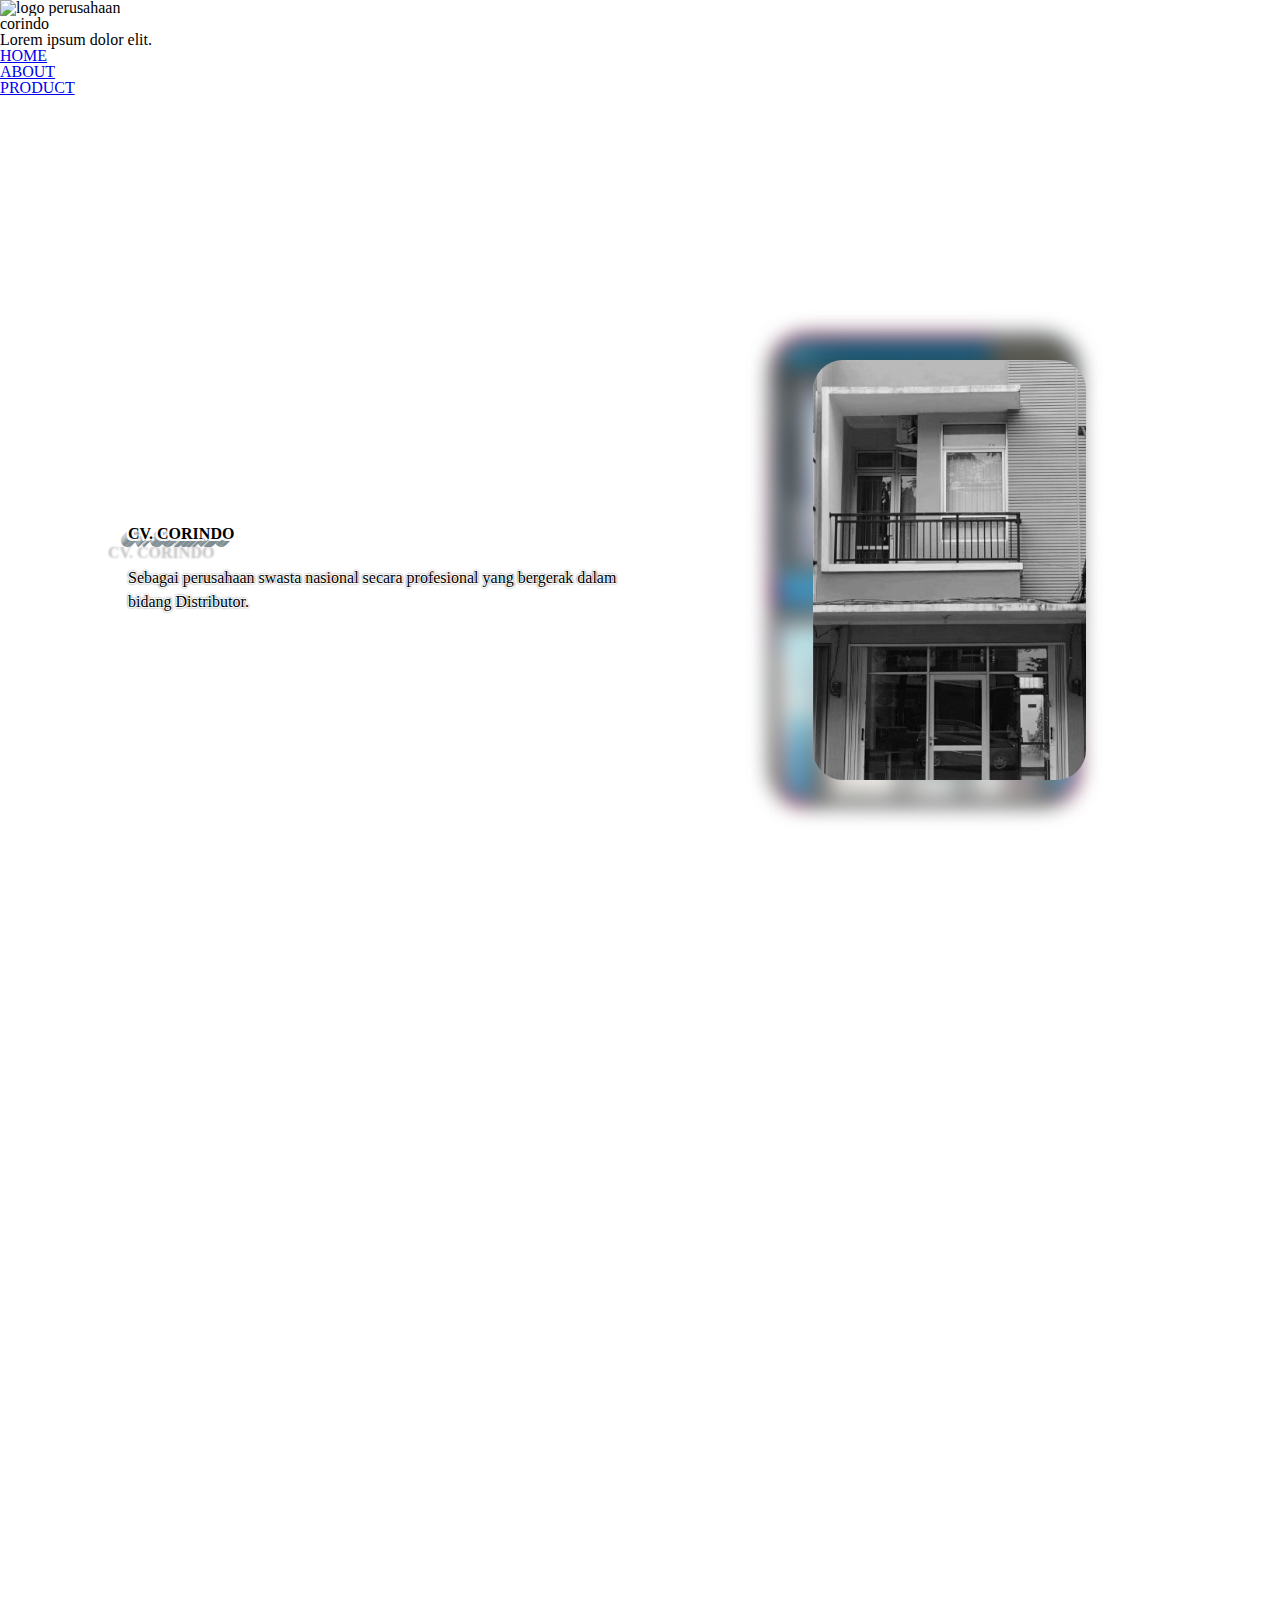
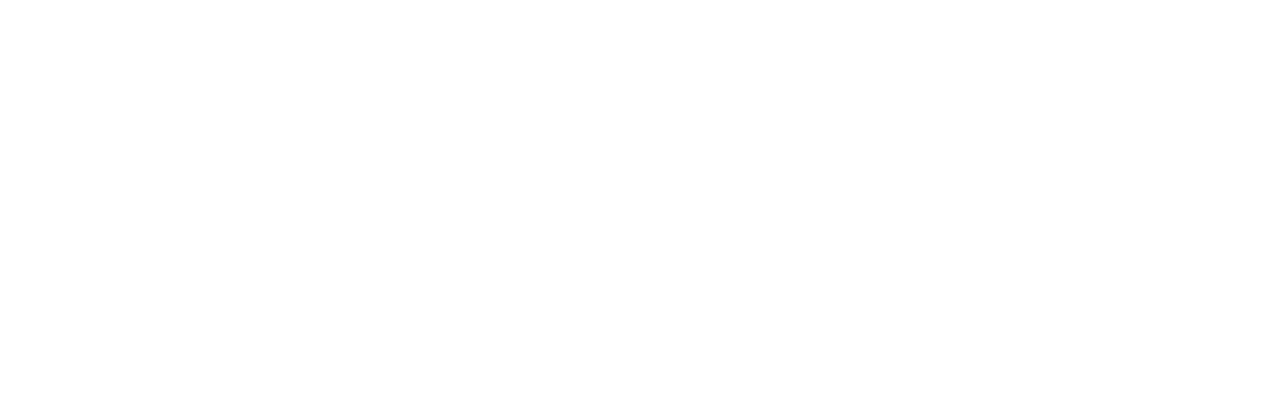
==== index.html @ c747789e "Menambahkan slideshow didalam header" ====
<!DOCTYPE html>
<html lang="en">

<head>
	<meta charset="UTF-8" />
	<meta name="viewport" content="width=device-width, initial-scale=1.0" />
	<title>Home</title>
	<link rel="stylesheet" href="css/reset.css" />
	<link rel="stylesheet" href="css/font.css" />
	<link rel="stylesheet" href="css/color.css" />
	<link rel="stylesheet" href="css/navigasi.css" />
	<link rel="stylesheet" href="css/style.css" />
</head>

<body>
	<nav>
		<div class="container">
			<div class="logo">
				<img src="img/logo/corindo1.png" alt="logo perusahaan" />
				<div class="namaLogo">
					<h6>corindo</h6>
					<p>Lorem ipsum dolor elit.</p>
				</div>
			</div>
			<div class="link">
				<p><a href="/">HOME</a></p>
				<p><a href="/">ABOUT</a></p>
				<p><a href="/">PRODUCT</a></p>
			</div>
		</div>
	</nav>

	<header>
		<div class="container">
			<div class="headTeks">
				<h1>CV. CORINDO</h1>
				<p>
					Sebagai perusahaan swasta nasional secara profesional yang bergerak
					dalam bidang Distributor.
				</p>
			</div>
			<div class="showImage">
				<img src="img/ruko-abu.jpg" alt="tempat kami" id="satu" class="posisiHide" />
				<img src="img/ruko-invert.jpg" alt="tempat kami" id="dua" class="posisiShow" />
				<img src="img/ruko-merah.jpg" alt="tempat kami" id="tiga" class="posisiAppear" />
			</div>
		</div>
	</header>

	<!-- <h1>CORINDO</h1> -->

	<script src="js/jquery-3.7.1.min.js"></script>
	<script src="js/animasi.js"></script>
	<script src="js/scrollbar.js"></script>
</body>

</html>
---- css/style.css ----
html{
    /* scrollbar-color: #2f2f2f #f6f6f6; */
}

body {
    height: 2000px;
    color: var(--cb);
}


/* AWAL HEADER */
nav {
    /* display: none; */
}
header {
    display: flex;
    justify-content: center;
    align-items: center;
    height: 100vh;
    background-image: url(../img/ebatu.svg);
    background-size: cover;
    background-position: center;
    /* background-attachment: fixed; */
}
header .container {
    display: flex;
    justify-content: space-between;
    align-items: center;
    width: 80vw;
    height: 100vh;
    padding-right: 4rem;
    margin-top: 3rem; 
    /* outline: auto; */
}
header .container .headTeks {
    width: 40vw;
}
header .container .headTeks h1 {
    /* font-size: 64px; */
    font-weight: 900;
    margin-bottom: 1.5rem;
    text-shadow:-1px -1px 0 #ffffff,  /*outline*/
                1px -1px 0 #ffffff,
                -1px 1px 0 #ffffff,
                1px 1px 0 #ffffff, 
                -2px -2px 0 #ffffff,  
                2px -2px 0 #ffffff,
                -2px 2px 0 #ffffff,
                2px 2px 0 #ffffff, 
                0px 1px #808d93,        /*efek 3d*/
                -1px 0px #cdd2d5,
                -1px 2px #808d93,
                -2px 1px #cdd2d5,
                -2px 3px #808d93,
                -3px 2px #cdd2d5,
                -3px 4px #808d93,
                -4px 3px #cdd2d5,
                -4px 5px #808d93,
                -5px 4px #cdd2d5,
                -5px 6px #808d93,
                -6px 5px #cdd2d5,
                -6px 7px #808d93,
                -7px 6px #cdd2d5,
                -7px 8px #808d93,
                -8px 7px #cdd2d5,
                -20px 19px 2px rgba(0, 0, 0, 0.243);
}
header .container .headTeks p {
    font-size: 16px;
    font-weight: 500;
    line-height: 1.5rem;
    text-shadow:-.7px -.7px 0 #ffffff,  
                .7px -.7px 0 #ffffff,
                -.7px .7px 0 #ffffff,
                .7px .7px 0 #ffffff,          /*outline putih*/
                -1px -1px 2px #0000005e,  
                1px -1px 2px #0000005e,
                -1px 1px 2px #0000005e,
                1px 1px 2px #0000005e;
}
header .container .showImage {
    position: relative;
    display: flex;
    align-items: center;
    max-height: 420px;
    min-width: 300px;
    /* justify-content: center; */
    /* overflow: hidden; */
    /* border: 3px solid orange; */
    /* height: 420px; */
}
header .container .showImage img {
    height: 420px;
}
header .container .showImage img#satu {
}
header .container .showImage img#dua {
}
header .container .showImage img#satu {
}

header .container .showImage img.posisiAppear {
    position: absolute;
    z-index: 0;
    scale: 1.11111;
    border-radius: 30px;
    filter: blur(10px);
}
header .container .showImage img.posisiShow {
    position: absolute;
    z-index: 1;
    scale: 1.11111;
    border-radius: 30px;
    filter: blur(10px);
}
header .container .showImage img.posisiHide {
    position: absolute;
    z-index: 2;
    border-radius: 30px;
    transform: translateX(25px);
}

header .container .showImage img.appear {
    animation: slideAppearImage 3s forwards;
    animation-timing-function: cubic-bezier(0.53,0.57,0.25,0.89);
}
header .container .showImage img.show {
    animation: slideShowImage 3s forwards;
    animation-timing-function: cubic-bezier(0.53,0.57,0.25,0.89);
}
header .container .showImage img.hide {
    animation: slideHideImage 3s forwards;
    animation-timing-function: cubic-bezier(0.53,0.57,0.25,0.89);
}
/* AKHIR HEADER */


/*KUMPULAN ANIMASI*/

@keyframes slideHideImage {
    0% {
        transform: translateX(25px);
        /* filter: blur(0); */
        opacity: 1;
    }
    50% {
        opacity: 0;
    }
    70% {
        opacity: 0;
    }
    100% {
        opacity: 0;
        scale: 1.11111;
        transform: translateX(50px);
        filter: blur(2px);
    }
}
@keyframes slideShowImage {
    0% {
        scale: 1.11111;
        filter: blur(10px);
        transform: translateX(0);
    }
    50% {
        filter: blur(.5px);
    }
    100% {
        scale: 1;
        filter: blur(0);
        transform: translateX(25px);
    }
}
@keyframes slideAppearImage {
    0% {
        opacity: 0;
    }
    100% {
        opacity: 1;
        scale: 1.11111;
        filter: blur(10px);
    }
}


/*AKHIR KUMPULAN ANIMASI*/



/* h1 {
    font-weight: 900;
    color: var(--cb);
    text-shadow:
    0 1px #808d93,
    -1px 0 #cdd2d5,
    -1px 2px #808d93,
    -2px 1px #cdd2d5,
    -2px 3px #808d93,
    -3px 2px #cdd2d5,
    -3px 4px #808d93,
    -4px 3px #cdd2d5,
    -4px 5px #808d93,
    -5px 4px #cdd2d5,
    -5px 6px #808d93,
    -6px 5px #cdd2d5,
    -6px 7px #808d93,
    -7px 6px #cdd2d5,
    -7px 8px #808d93,
    -8px 7px #cdd2d5,
    -20px 19px 2px rgba(0, 0, 0, 0.243);
} */
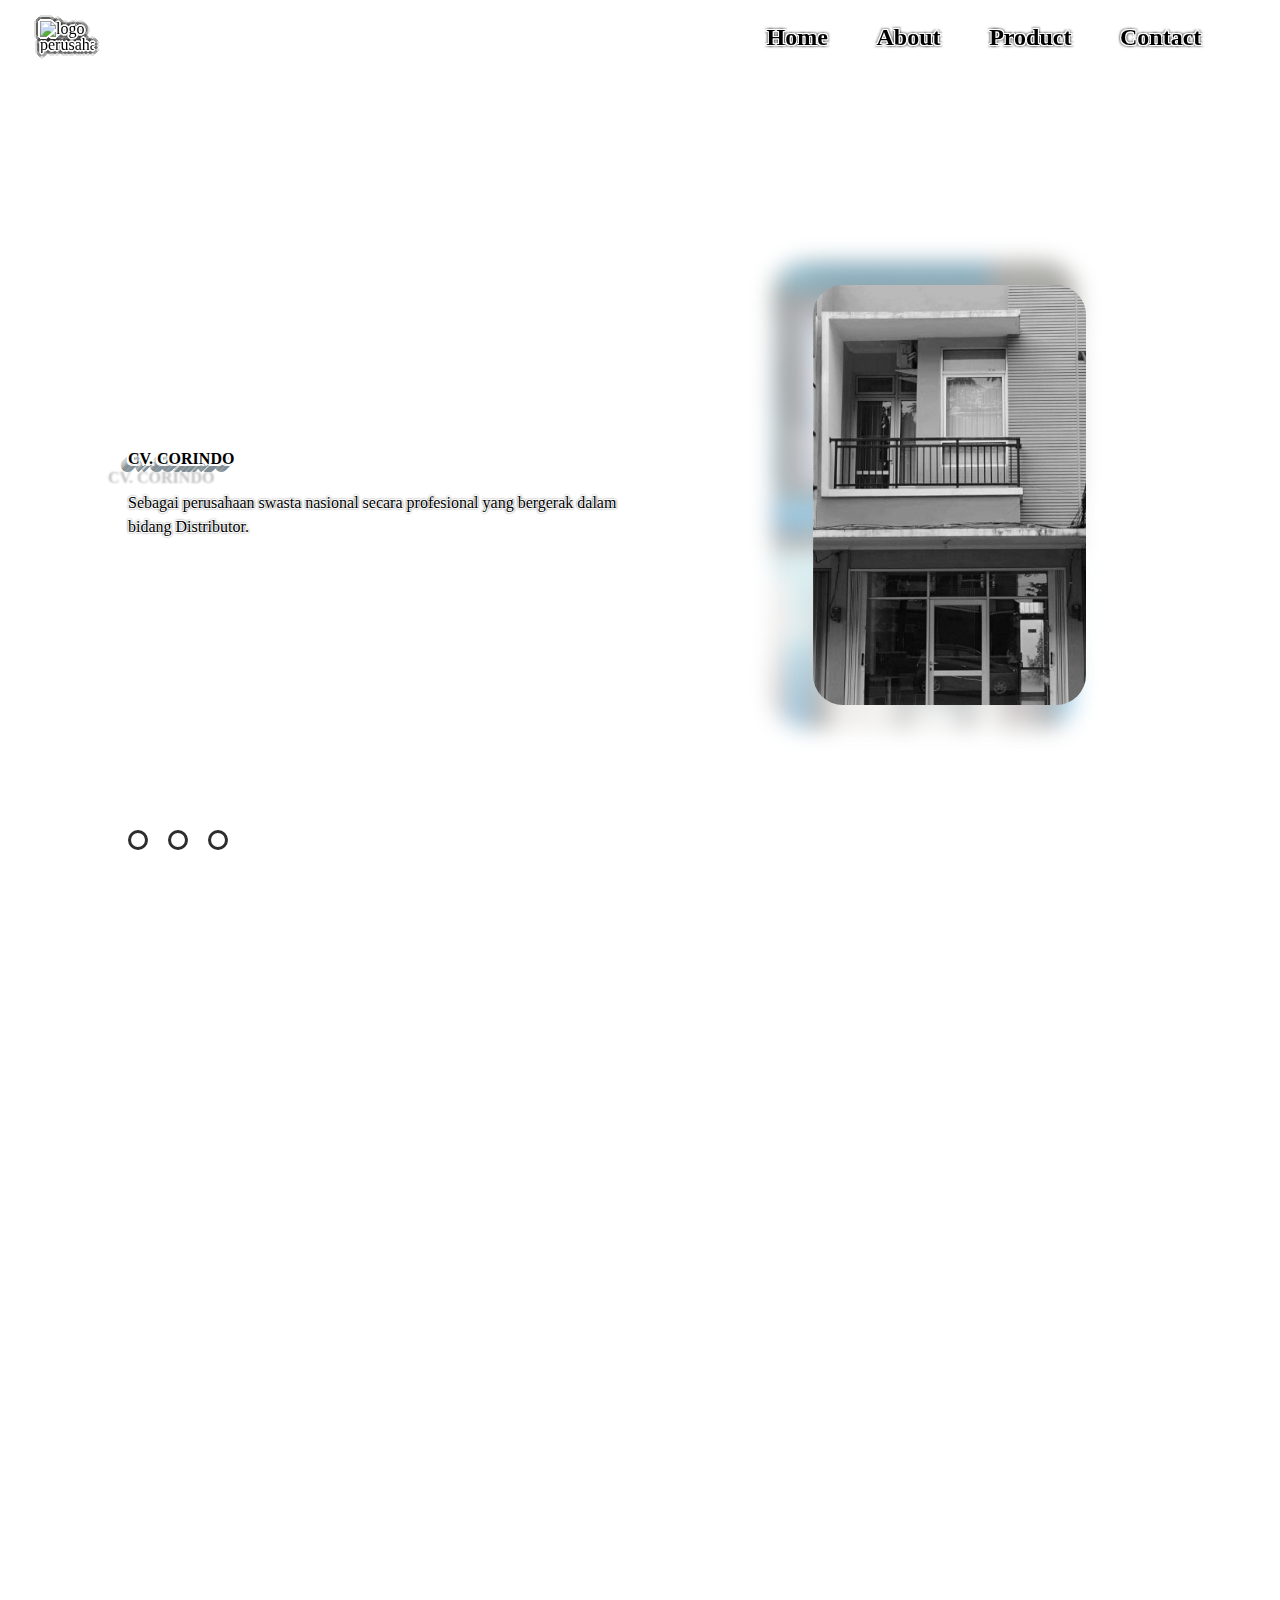
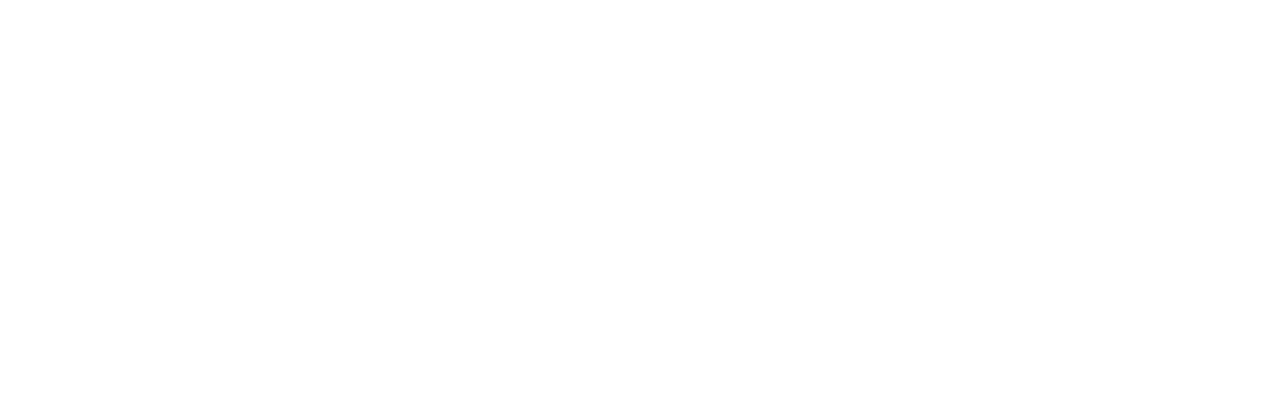
==== commit 590ec259: "Memperbaiki slideshow dan menambahkan indicator, merubah style navigasi saat scroll, Membuat masking" ====
--- a/index.html
+++ b/index.html
@@ -9,6 +9,7 @@
 	<link rel="stylesheet" href="css/font.css" />
 	<link rel="stylesheet" href="css/color.css" />
 	<link rel="stylesheet" href="css/navigasi.css" />
+	<link rel="stylesheet" href="css/animasi.css" />
 	<link rel="stylesheet" href="css/style.css" />
 </head>
 
@@ -16,18 +17,20 @@
 	<nav>
 		<div class="container">
 			<div class="logo">
-				<img src="img/logo/corindo1.png" alt="logo perusahaan" />
+				<img src="img/logo/corindo1.png" alt="logo perusahaan" draggable="false" />
 				<div class="namaLogo">
 					<h6>corindo</h6>
 					<p>Lorem ipsum dolor elit.</p>
 				</div>
 			</div>
 			<div class="link">
-				<p><a href="/">HOME</a></p>
-				<p><a href="/">ABOUT</a></p>
-				<p><a href="/">PRODUCT</a></p>
+				<p><a href="/">Home</a></p>
+				<p><a href="/">About</a></p>
+				<p><a href="/">Product</a></p>
+				<p><a href="/">Contact</a></p>
 			</div>
 		</div>
+		<div class="navBackground"></div>
 	</nav>
 
 	<header>
@@ -44,10 +47,26 @@
 				<img src="img/ruko-invert.jpg" alt="tempat kami" id="dua" class="posisiShow" />
 				<img src="img/ruko-merah.jpg" alt="tempat kami" id="tiga" class="posisiAppear" />
 			</div>
+			<div class="showIndicator">
+				<div class="indic indicatorSatu">
+					<div class="tindic"></div>
+				</div>
+				<div class="indic indicatorDua">
+					<div class="tindic"></div>
+				</div>
+				<div class="indic indicatorTiga">
+					<div class="tindic"></div>
+				</div>
+			</div>
 		</div>
 	</header>
 
-	<!-- <h1>CORINDO</h1> -->
+
+	<section class="content">
+		<div class="mask">
+		</div>
+		<article class="about"></article>
+	</section>
 
 	<script src="js/jquery-3.7.1.min.js"></script>
 	<script src="js/animasi.js"></script>
--- a/css/navigasi.css
+++ b/css/navigasi.css
@@ -0,0 +1,181 @@
+/* AWAL NAVIGASI */
+
+/* navigasi saat posisi awal */
+nav {
+    position: fixed;
+    z-index: 999;
+    width: 100%;
+    padding: 20px 40px 20px 40px;
+    transition-timing-function: cubic-bezier(0.95, 0.05, 0.795, 0.035);
+    transition: .2s;
+    user-select: none;
+}
+nav .container {
+    display: flex;
+    justify-content: space-between;
+    align-items: center;
+}
+nav .container .logo {
+    display: flex;
+    align-items: center;
+}
+nav .container .logo img {
+    width: 54px;
+    filter: drop-shadow(-1px -1px 0px #ffffff)  
+            drop-shadow( 1px -1px 0px #ffffff)
+            drop-shadow(-1px 1px 0px #ffffff)
+            drop-shadow( 1px 1px 0px #ffffff)       /*Membuat outline putih di logo*/
+            drop-shadow(-2px -2px 0px #0000005e)  
+            drop-shadow( 2px -2px 0px #0000005e)
+            drop-shadow(-2px 2px 0px #0000005e)
+            drop-shadow( 2px 2px 0px #0000005e);
+    transition: .2s ease-in-out;
+}
+nav .container .logo img:hover {
+    filter: drop-shadow( -0px -1px 0px #ddeaf0)
+            drop-shadow( -1px -0px 0px #c0c8cd)
+            drop-shadow( -1px -2px 0px #b1babe)    /*Efek 3d saat di hover*/
+            drop-shadow( -2px -1px 0px #979fa4)
+            drop-shadow( -2px -3px 0px #808d93)
+            drop-shadow( -3px -2px 0px #666a6c);
+    translate: 5px 5px;
+}
+nav .container .logo .namaLogo {
+    display: none;
+}
+nav .container .link {
+    display: flex;
+    justify-content: space-evenly;
+    width: 40vw;
+}
+nav .container .link p {
+    padding: 5px 10px;
+    border-radius: 5px;
+    transition: .3s ease-in-out;
+}
+nav .container .link p:hover {
+    position: relative;
+    transform: translateX(-8px) translateY(-5px);
+}
+nav .container .link a {
+    text-decoration: none;
+    color: var(--cb);
+    font-weight: 900;
+    font-size: 1.5em;
+    text-shadow:-1px -1px 0 #ffffff,  
+                1px -1px 0 #ffffff,
+                -1px 1px 0 #ffffff,
+                1px 1px 0 #ffffff,          /*outline putih di teks link nav*/
+                -2px -2px 2px #0000005e,  
+                2px -2px 2px #0000005e,
+                -2px 2px 2px #0000005e,
+                2px 2px 2px #0000005e;
+    transition: .4s;
+}
+nav .container .link a:hover {
+    font-size: 1.55em;
+    text-shadow: 0 1px #808d93,
+                1px 0 #cdd2d5,
+                1px 2px #808d93,       /*efek 3d saat di hover*/
+                2px 1px #cdd2d5,
+                2px 3px #808d93,
+                3px 2px #cdd2d5,
+                3px 4px #808d93,
+                4px 3px #cdd2d5,
+                4px 5px #808d93,
+                5px 4px #cdd2d5,
+                5px 6px #808d93,
+                6px 5px #cdd2d5,
+                6px 7px #808d93,
+                7px 6px #cdd2d5,
+                7px 8px #808d93,
+                8px 7px #cdd2d5;
+                /* -10px -10px 2px rgba(0, 0, 0, 0.123); */
+}
+
+
+
+
+
+/* navigasi saat scroll kebawah */
+.navScroll {
+}
+
+nav::before {
+    content: '';
+    position: absolute;
+    left: 0;
+    right: 0;
+    top: 0;
+    z-index: -1;
+    height: 0%;
+    background-color: var(--aa);
+    transition: 1s cubic-bezier(0.23, 1, 0.320, 1);
+}
+nav.navScroll::before {
+    height: 100%;
+    box-shadow: 0px 0px 20px rgba(28, 28, 46, 0.3);
+}
+
+nav.navScroll .container .logo img {
+    width: 38px;
+    filter: drop-shadow(-1px -1px 0px #ffffff)  
+            drop-shadow( 1px -1px 0px #ffffff)
+            drop-shadow(-1px 1px 0px #ffffff)
+            drop-shadow( 1px 1px 0px #ffffff)       /*Membuat outline putih di logo*/
+            drop-shadow(-1px -1px 0px #0000005e)  
+            drop-shadow( 1px -1px 0px #0000005e)
+            drop-shadow(-1px 1px 0px #0000005e)
+            drop-shadow( 1px 1px 0px #0000005e);
+            transition: .2s ease-in-out;
+}
+
+nav.navScroll .container .logo img:hover {
+    filter: drop-shadow( -0px -1px 0px #ddeaf0)
+            drop-shadow( -1px -0px 0px #c0c8cd)
+            drop-shadow( -1px -2px 0px #b1babe)    /*Efek 3d saat di hover*/
+            drop-shadow( -2px -1px 0px #979fa4);
+    translate: 5px 5px;
+}
+
+nav.navScroll .container .link p {
+    padding: 5px 10px;
+    border-radius: 5px;
+    transition: .3s ease-in-out;
+}
+nav.navScroll .container .link p:hover {
+    position: relative;
+    transform: none;
+}
+nav.navScroll .container .link a {
+    text-decoration: none;
+    color: rgb(28, 28, 46);
+    font-weight: 900;
+    font-size: 1.3em;
+    letter-spacing: .1em;
+    text-shadow:-1px -1px 0 #fff,  
+    1px -1px 0 #fff,
+    -1px 1px 0 #fff,
+    1px 1px 0 #fff,
+    -2px -2px 0px #0000005e,  
+    2px -2px 0px #0000005e,
+    -2px 2px 0px #0000005e,
+    2px 2px 0px #0000005e;
+    
+    transition: .1s;
+}
+nav.navScroll .container .link a:hover {
+    color: rgb(225, 225, 238);
+    text-shadow:-1px -1px 0 #000,  
+                1px -1px 0 #000,
+                -1px 1px 0 #000,
+                1px 1px 0 #000,
+                -2px -2px 0px #ffffff5e,  
+                2px -2px 0px #ffffff5e,
+                -2px 2px 0px #ffffff5e,
+                2px 2px 0px #ffffff5e;
+}
+
+
+
+/* AKHIR NAVIGASI */--- a/css/animasi.css
+++ b/css/animasi.css
@@ -0,0 +1,48 @@
+/*KUMPULAN ANIMASI*/
+@keyframes slideHideImage {
+    0% {
+        transform: translateX(25px);
+        /* filter: blur(0); */
+        opacity: 1;
+    }
+    50% {
+        opacity: 0;
+    }
+    70% {
+        opacity: 0;
+    }
+    100% {
+        opacity: 0;
+        scale: 1.11111;
+        transform: translateX(50px);
+        filter: blur(2px);
+    }
+}
+@keyframes slideShowImage {
+    0% {
+        scale: 1.11111;
+        filter: blur(10px);
+        opacity: .5;
+        transform: translateX(0);
+    }
+    50% {
+        filter: blur(.5px);
+    }
+    100% {
+        scale: 1;
+        filter: blur(0);
+        opacity: 1;
+        transform: translateX(25px);
+    }
+}
+@keyframes slideAppearImage {
+    0% {
+        opacity: 0;
+    }
+    100% {
+        opacity: .5;
+        scale: 1.11111;
+        filter: blur(10px);
+    }
+}
+/*AKHIR KUMPULAN ANIMASI*/--- a/css/style.css
+++ b/css/style.css
@@ -1,26 +1,20 @@
-html{
-    /* scrollbar-color: #2f2f2f #f6f6f6; */
-}
-
 body {
     height: 2000px;
     color: var(--cb);
+    background-image: url(../img/ebatu.svg);
+    background-size: cover;
+    background-position: center;
+    background-attachment: fixed;
 }
 
 
 /* AWAL HEADER */
-nav {
-    /* display: none; */
-}
 header {
     display: flex;
     justify-content: center;
     align-items: center;
-    height: 100vh;
-    background-image: url(../img/ebatu.svg);
-    background-size: cover;
-    background-position: center;
-    /* background-attachment: fixed; */
+    height: 110vh;
+    user-select: none;
 }
 header .container {
     display: flex;
@@ -29,8 +23,7 @@
     width: 80vw;
     height: 100vh;
     padding-right: 4rem;
-    margin-top: 3rem; 
-    /* outline: auto; */
+    /* margin-top: -3rem; */
 }
 header .container .headTeks {
     width: 40vw;
@@ -84,13 +77,10 @@
     align-items: center;
     max-height: 420px;
     min-width: 300px;
-    /* justify-content: center; */
-    /* overflow: hidden; */
-    /* border: 3px solid orange; */
-    /* height: 420px; */
 }
 header .container .showImage img {
     height: 420px;
+    pointer-events: none;
 }
 header .container .showImage img#satu {
 }
@@ -103,6 +93,7 @@
     position: absolute;
     z-index: 0;
     scale: 1.11111;
+    opacity: 0;
     border-radius: 30px;
     filter: blur(10px);
 }
@@ -112,6 +103,7 @@
     scale: 1.11111;
     border-radius: 30px;
     filter: blur(10px);
+    opacity: .5;
 }
 header .container .showImage img.posisiHide {
     position: absolute;
@@ -132,80 +124,61 @@
     animation: slideHideImage 3s forwards;
     animation-timing-function: cubic-bezier(0.53,0.57,0.25,0.89);
 }
+
+
+header .container .showIndicator {
+    display: flex;
+    justify-content: space-between;
+    width: 100px;
+    height: 20px;
+    background-color: #ffffff00;
+    /* border: 2px solid black; */
+    position: absolute;
+    bottom: 50px;
+}
+header .container .showIndicator .indic {
+    width: 20px;
+    height: 100%;
+    border-radius: 50%;
+    background-color: rgba(255, 255, 255, 0);
+    border: 3px solid rgb(45, 45, 45);
+    display: flex;
+    justify-content: center;
+    align-items: center;
+    cursor: pointer;
+}
+header .container .showIndicator .indic .tindic {
+    transition: .7s;
+    border-radius: 50%;
+    background-color: rgb(28, 28, 28);
+    width: 0%;
+    height: 0%;
+}
+header .container .showIndicator .indic .tindic.Active {
+    background-color: rgb(28, 28, 28);
+    width: 85%;
+    height: 85%;
+}
 /* AKHIR HEADER */
 
 
-/*KUMPULAN ANIMASI*/
 
-@keyframes slideHideImage {
-    0% {
-        transform: translateX(25px);
-        /* filter: blur(0); */
-        opacity: 1;
-    }
-    50% {
-        opacity: 0;
-    }
-    70% {
-        opacity: 0;
-    }
-    100% {
-        opacity: 0;
-        scale: 1.11111;
-        transform: translateX(50px);
-        filter: blur(2px);
-    }
+/* SECTION ABOUT */
+
+.content {
+    height: 700px;
 }
-@keyframes slideShowImage {
-    0% {
-        scale: 1.11111;
-        filter: blur(10px);
-        transform: translateX(0);
-    }
-    50% {
-        filter: blur(.5px);
-    }
-    100% {
-        scale: 1;
-        filter: blur(0);
-        transform: translateX(25px);
-    }
+.content .mask {
+    height: 185px;
+    background-color: var(--aa);
+    clip-path: polygon(64% 97%, 100% 0, 100% 100%, 0 100%, 0 0);
+    position: relative;
 }
-@keyframes slideAppearImage {
-    0% {
-        opacity: 0;
-    }
-    100% {
-        opacity: 1;
-        scale: 1.11111;
-        filter: blur(10px);
-    }
+
+.content .about {
+    height: 400px;
+    background-color: var(--aa);
 }
 
 
-/*AKHIR KUMPULAN ANIMASI*/
-
-
-
-/* h1 {
-    font-weight: 900;
-    color: var(--cb);
-    text-shadow:
-    0 1px #808d93,
-    -1px 0 #cdd2d5,
-    -1px 2px #808d93,
-    -2px 1px #cdd2d5,
-    -2px 3px #808d93,
-    -3px 2px #cdd2d5,
-    -3px 4px #808d93,
-    -4px 3px #cdd2d5,
-    -4px 5px #808d93,
-    -5px 4px #cdd2d5,
-    -5px 6px #808d93,
-    -6px 5px #cdd2d5,
-    -6px 7px #808d93,
-    -7px 6px #cdd2d5,
-    -7px 8px #808d93,
-    -8px 7px #cdd2d5,
-    -20px 19px 2px rgba(0, 0, 0, 0.243);
-} */+/* AKHIR SECTION ABOUT */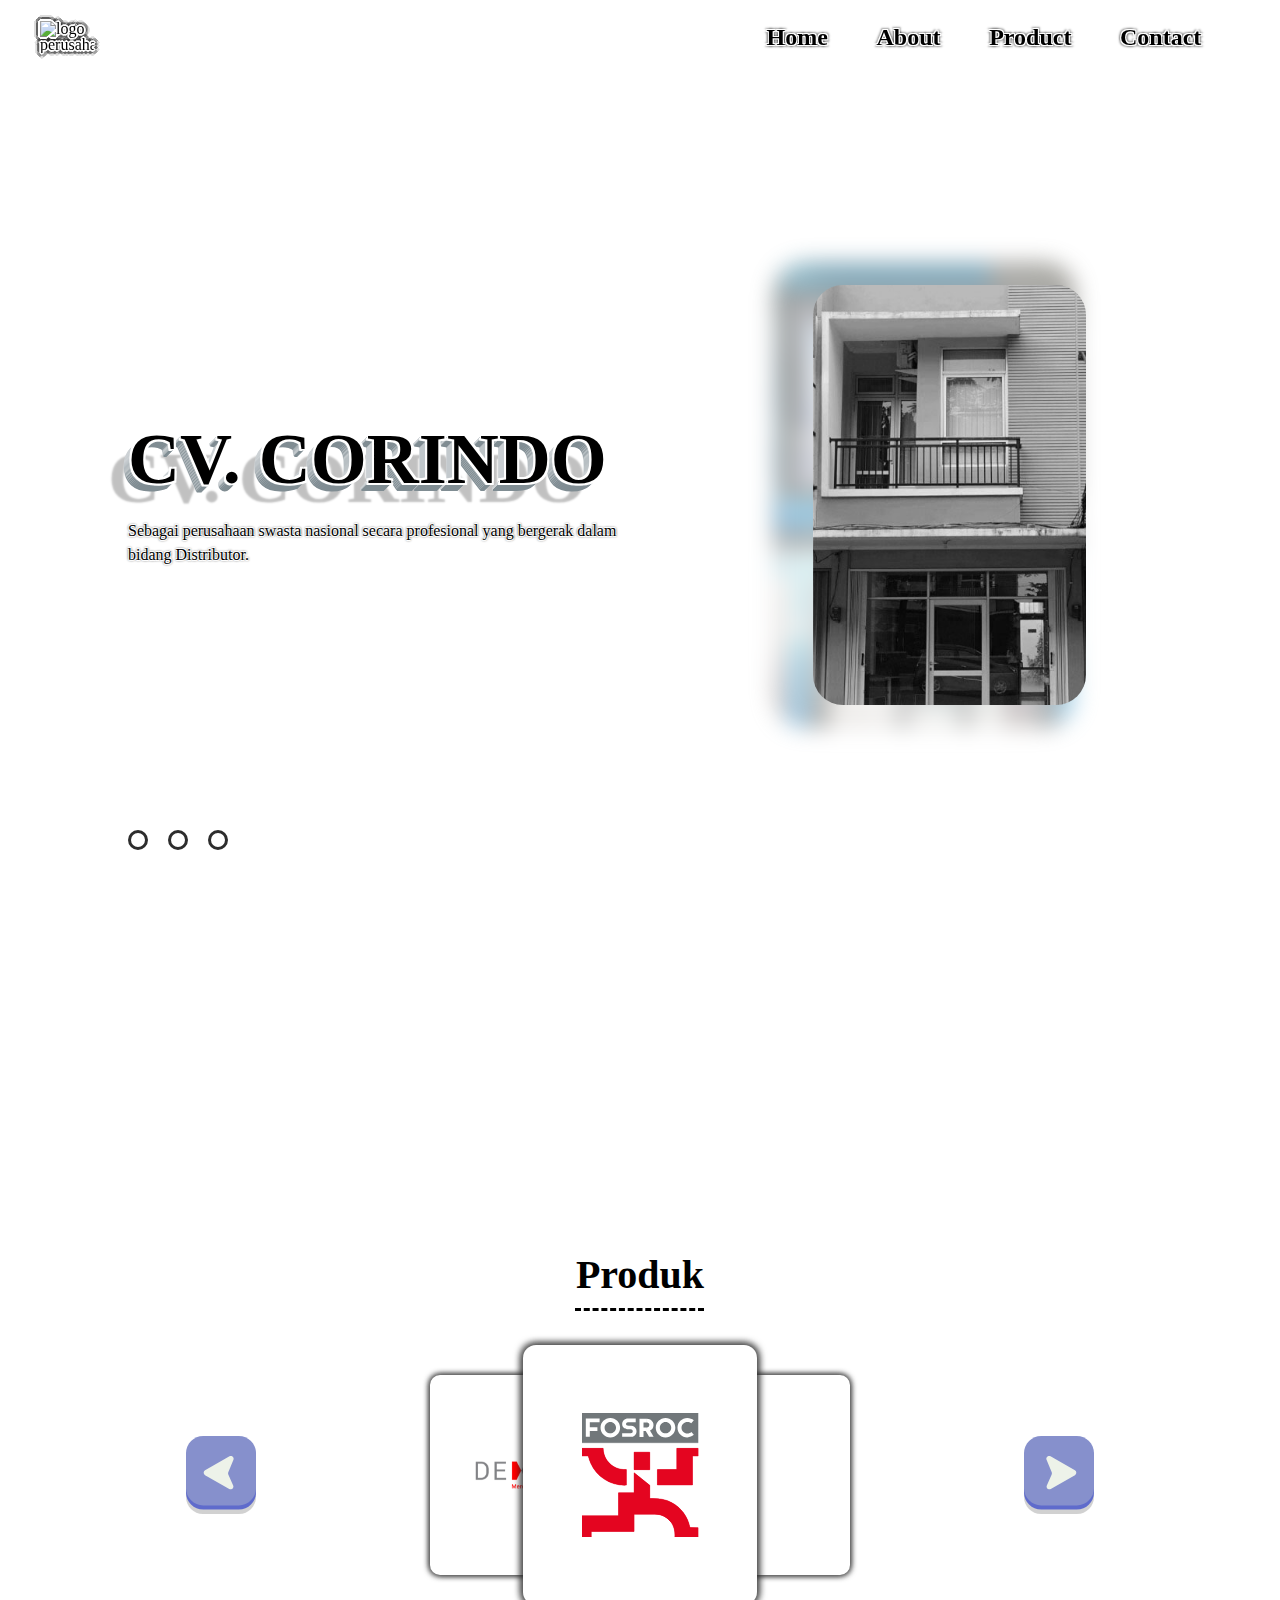
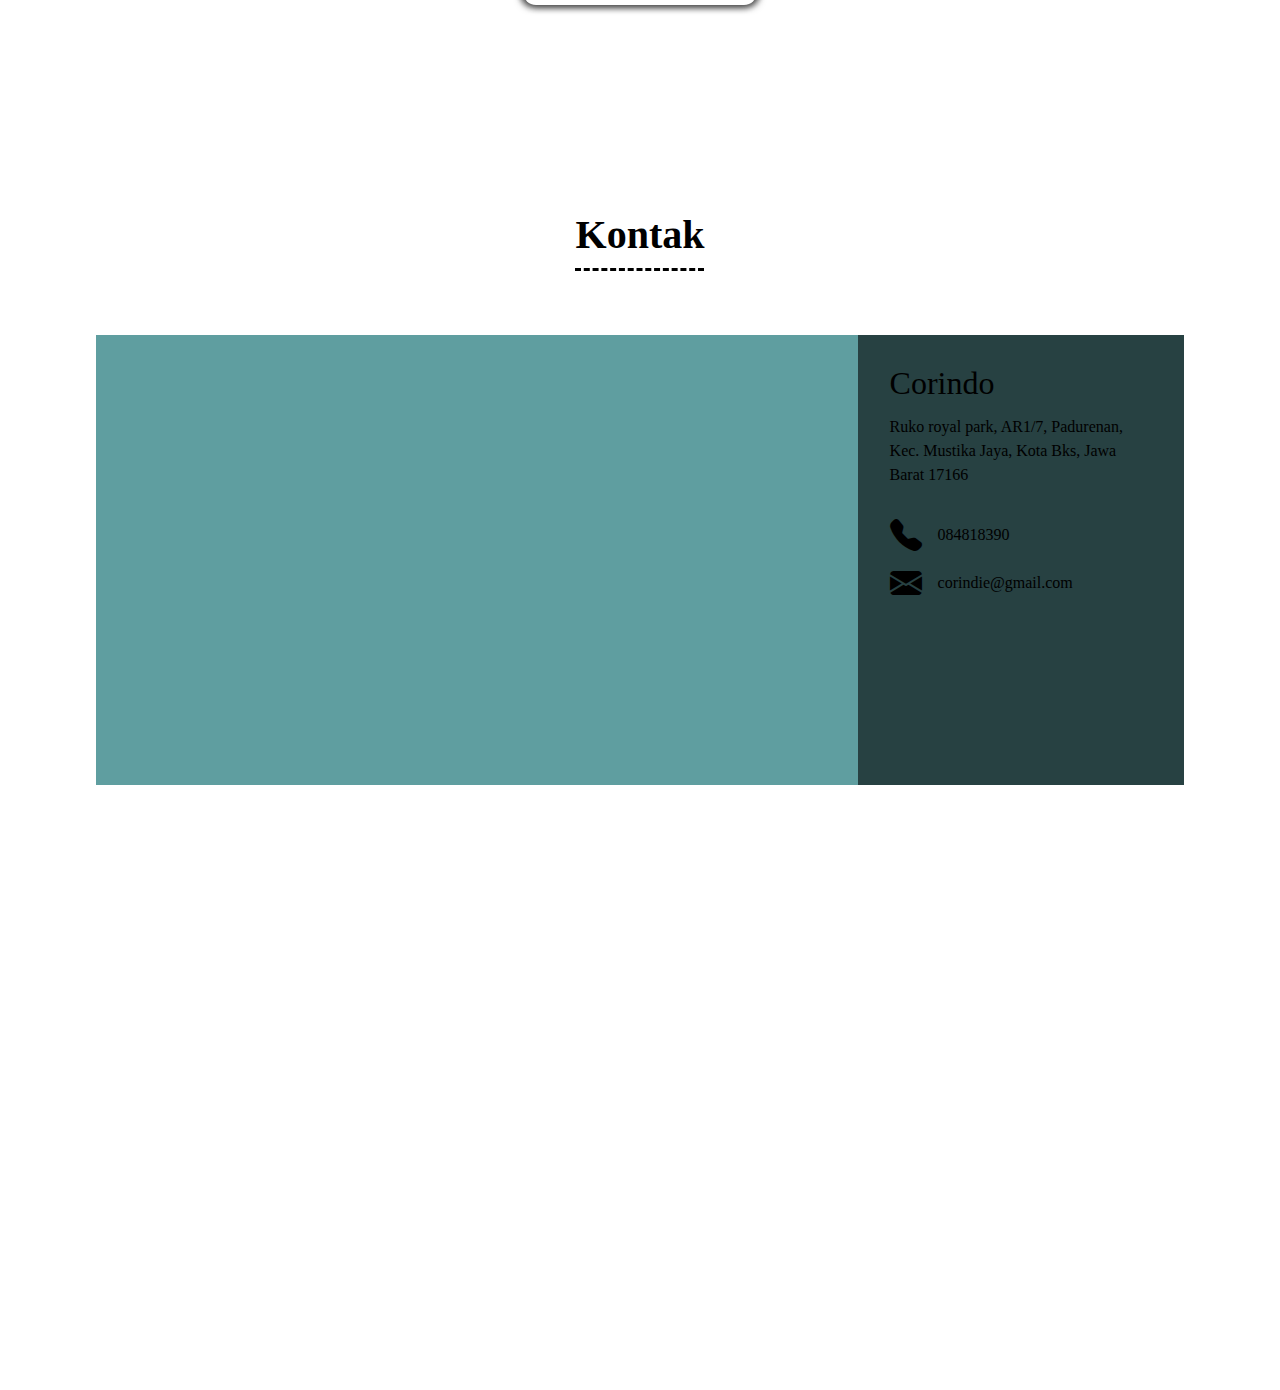
==== commit 1c2d8724: "Menambahkan tampilan slideshow product, manambahkan kontak dan map lokasi" ====
--- a/index.html
+++ b/index.html
@@ -5,6 +5,7 @@
 	<meta charset="UTF-8" />
 	<meta name="viewport" content="width=device-width, initial-scale=1.0" />
 	<title>Home</title>
+	<link rel="stylesheet" href="https://cdn.jsdelivr.net/npm/bootstrap-icons@1.11.3/font/bootstrap-icons.min.css">
 	<link rel="stylesheet" href="css/reset.css" />
 	<link rel="stylesheet" href="css/font.css" />
 	<link rel="stylesheet" href="css/color.css" />
@@ -63,9 +64,55 @@
 
 
 	<section class="content">
-		<div class="mask">
+		<div class="background">
+			<article class="product">
+				<h2>Produk</h2>
+				<div class="container">
+					<div class="back">
+						<img src="img/assets/back.svg" alt="tombol kiri slide show">
+					</div>
+					<div class="slideShowProduct">
+						<div class="productSatu slideProduct">
+							<img src="img/logo/demix.png" alt="logo demix">
+						</div>
+						<div class="productDua slideProduct">
+							<img src="img/logo/fosroc.svg" alt="logo fosroc">
+						</div>
+						<div class="productTiga slideProduct"></div>
+					</div>
+					<div class="next">
+						<img src="img/assets/next.svg" alt="tombol kanan slide show">
+					</div>
+				</div>
+			</article>
+
+			<article class="contact">
+				<h2>Kontak</h2>
+				<div class="container">
+					<div class="map">
+						<iframe
+							src="https://www.google.com/maps/embed?pb=!1m18!1m12!1m3!1d3965.5851378161783!2d107.00761956151835!3d-6.318098009645858!2m3!1f0!2f0!3f0!3m2!1i1024!2i768!4f13.1!3m3!1m2!1s0x2e6993e524b84235%3A0x443ac3ebba0d3e59!2sDistributor%20fosroc%2C%20deltacrete%20dan%20beton%20instan%20decon!5e0!3m2!1sen!2sid!4v1719406287922!5m2!1sen!2sid"
+							width="100%" height="100%" style="border:0;" allowfullscreen="" loading="lazy"
+							referrerpolicy="no-referrer-when-downgrade"></iframe>
+					</div>
+					<div class="details">
+						<h3>Corindo</h3>
+						<p class="address">
+							Ruko royal park, AR1/7, Padurenan, Kec. Mustika Jaya, Kota Bks, Jawa Barat
+							17166
+						</p>
+						<p class="telephone">
+							<i class="bi bi-telephone-fill"></i>
+							<span>084818390</span>
+						</p>
+						<p class="email">
+							<i class="bi bi-envelope-fill"></i>
+							<span>corindie@gmail.com</span>
+						</p>
+					</div>
+				</div>
+			</article>
 		</div>
-		<article class="about"></article>
 	</section>
 
 	<script src="js/jquery-3.7.1.min.js"></script>
--- a/css/font.css
+++ b/css/font.css
@@ -0,0 +1,130 @@
+@font-face {
+    font-family: "popins";
+    src: url(../font/Poppins/Poppins-Thin.ttf);
+    font-weight: 100;
+    font-style: normal;
+}
+@font-face {
+    font-family: "popins";
+    src: url(../font/Poppins/Poppins-ThinItalic.ttf);
+    font-weight: 100;
+    font-style: italic;
+}
+@font-face {
+    font-family: "popins";
+    src: url(../font/Poppins/Poppins-ExtraLight.ttf);
+    font-weight: 200;
+    font-style: normal;
+}
+@font-face {
+    font-family: "popins";
+    src: url(../font/Poppins/Poppins-ExtraLightItalic.ttf);
+    font-weight: 200;
+    font-style: italic;
+}
+@font-face {
+    font-family: "popins";
+    src: url(../font/Poppins/Poppins-Light.ttf);
+    font-weight: 300;
+    font-style: normal;
+}
+@font-face {
+    font-family: "popins";
+    src: url(../font/Poppins/Poppins-LightItalic.ttf);
+    font-weight: 300;
+    font-style: italic;
+}
+@font-face {
+    font-family: "popins";
+    src: url(../font/Poppins/Poppins-Regular.ttf);
+    font-weight: normal;
+    font-style: normal;
+}
+@font-face {
+    font-family: "popins";
+    src: url(../font/Poppins/Poppins-Italic.ttf);
+    font-weight: normal;
+    font-style: italic;
+}
+@font-face {
+    font-family: "popins";
+    src: url(../font/Poppins/Poppins-SemiBold.ttf);
+    font-weight: 500;
+    font-style: normal;
+}
+@font-face {
+    font-family: "popins";
+    src: url(../font/Poppins/Poppins-SemiBoldItalic.ttf);
+    font-weight: 500;
+    font-style: italic;
+}
+@font-face {
+    font-family: "popins";
+    src: url(../font/Poppins/Poppins-Bold.ttf);
+    font-weight: 700;
+    font-style: normal;
+}
+@font-face {
+    font-family: "popins";
+    src: url(../font/Poppins/Poppins-BoldItalic.ttf);
+    font-weight: 700;
+    font-style: italic;
+}
+@font-face {
+    font-family: "popins";
+    src: url(../font/Poppins/Poppins-ExtraBold.ttf);
+    font-weight: 800;
+    font-style: normal;
+}
+@font-face {
+    font-family: "popins";
+    src: url(../font/Poppins/Poppins-ExtraBoldItalic.ttf);
+    font-weight: 800;
+    font-style: italic;
+}
+@font-face {
+    font-family: "popins";
+    src: url(../font/Poppins/Poppins-Black.ttf);
+    font-weight: 900;
+    font-style: normal;
+}
+@font-face {
+    font-family: "popins";
+    src: url(../font/Poppins/Poppins-BlackItalic.ttf);
+    font-weight: 900;
+    font-style: italic;
+}
+
+
+
+
+body {
+    font-family: 'popins';
+}
+
+/* h1,h2,h3,h4,h5,h6 {
+    text-transform: capitalize;
+} */
+
+h1{
+    font-size: 72px;
+}
+h2{
+    font-size: 40px;
+}
+h3{
+    font-size: 32px;
+}
+h4{
+    font-size: 48px;
+}
+h5{
+    font-size: 40px;
+}
+h6{
+    font-size: 32px;
+}
+
+p {
+    font: 16px;
+}--- a/css/style.css
+++ b/css/style.css
@@ -3,7 +3,6 @@
     color: var(--cb);
     background-image: url(../img/ebatu.svg);
     background-size: cover;
-    background-position: center;
     background-attachment: fixed;
 }
 
@@ -163,22 +162,150 @@
 
 
 
-/* SECTION ABOUT */
-
+/* SECTION */
 .content {
-    height: 700px;
-}
-.content .mask {
+    height: 2000px;
+}
+.content::before {
+    content: '';
+    display: block;
     height: 185px;
     background-color: var(--aa);
     clip-path: polygon(64% 97%, 100% 0, 100% 100%, 0 100%, 0 0);
     position: relative;
 }
-
-.content .about {
-    height: 400px;
+.content .background {
     background-color: var(--aa);
 }
-
-
-/* AKHIR SECTION ABOUT */+.content h2 {
+    font-weight: bold;
+    text-align: center;
+    text-decoration-line: underline;
+    text-underline-offset: 20px;
+    text-decoration-style: dashed;
+    text-decoration-thickness: 3px;
+}
+
+/* SECTION PRODUCT */
+.content .product {
+    padding-top: 5rem;
+}
+.content .product .container {
+    display: flex;
+    justify-content: center;
+    align-items: center;
+    margin-top: 5rem;
+}
+.content .product .container .back {
+    display: flex;
+    align-items: center;
+    width: 70px;
+    height: 70px;
+}
+.content .product .container .back img {
+    width: 100%;
+}
+.content .product .container .next {
+    display: flex;
+    align-items: center;
+    width: 70px;
+    height: 70px;
+}
+.content .product .container .next img {
+    width: 100%;
+}
+.content .product .container .slideShowProduct {
+    display: flex;
+    justify-content: center;
+    align-items: center;
+    width: 60vw;
+    /* height: 100px; */
+    /* background-color: green; */
+}
+.content .product .container .slideShowProduct .slideProduct {
+    width: 180px;
+    height: 200px;
+    background-color: rgb(255, 255, 255);
+    box-shadow: 2px 2px 5px rgba(40, 40, 40, 0.5),
+     2px -2px 5px rgba(40, 40, 40, 0.5),
+     -2px 2px 5px rgba(40, 40, 40, 0.5),
+     -2px -2px 5px rgba(40, 40, 40, 0.5);
+    border-radius: 10px;
+}
+.content .product .container .slideShowProduct .slideProduct.productSatu {
+    display: flex;
+    justify-content: center;
+    align-items: center;
+    margin-right: -60px;
+}
+.content .product .container .slideShowProduct .slideProduct.productSatu img {
+    width: 50%;
+}
+.content .product .container .slideShowProduct .slideProduct.productDua {
+    display: flex;
+    justify-content: center;
+    align-items: center;
+    z-index: 2;
+    scale: 1.3;
+}
+.content .product .container .slideShowProduct .slideProduct.productDua img {
+    width: 50%;
+}
+.content .product .container .slideShowProduct .slideProduct.productTiga {
+    display: flex;
+    justify-content: center;
+    align-items: center;
+    margin-left: -60px;
+}
+.content .product .container .slideShowProduct .slideProduct.productTiga img {
+    width: 50%;
+}
+/* AKHIR SECTION PRODUCT */
+
+/* SECTION CONTACT */
+.content .contact {
+    display: flex;
+    flex-direction: column;
+    justify-content: center;
+    align-items: center;
+    margin-top: 15rem;
+}
+.content .contact .container{
+    display: flex;
+    background-color: brown;
+    height: 450px;
+    width: 85vw;
+    margin-top: 5rem;
+}
+.content .contact .container .map {
+    width: 70%;
+    height: 100%;
+    background-color: cadetblue;
+}
+.content .contact .container .details {
+    width: 30%;
+    height: 100%;
+    background-color: rgb(39, 65, 66);
+    color: var(--aa);
+    padding: 2rem;
+}
+.content .contact .container .details h3{
+    margin-bottom: 1rem;
+    font-weight: 500;
+}
+.content .contact .container .details p{
+    display: flex;
+    align-items: center;
+    line-height: 1.5rem;
+}
+.content .contact .container .details p.address{
+    margin-bottom: 2rem;
+}
+.content .contact .container .details p.telephone{
+    margin-bottom: 1rem;
+}
+.content .contact .container .details p i{
+    margin-right: 1rem;
+    font-size: 2rem
+}
+/* AKHIR SECTION CONTACT */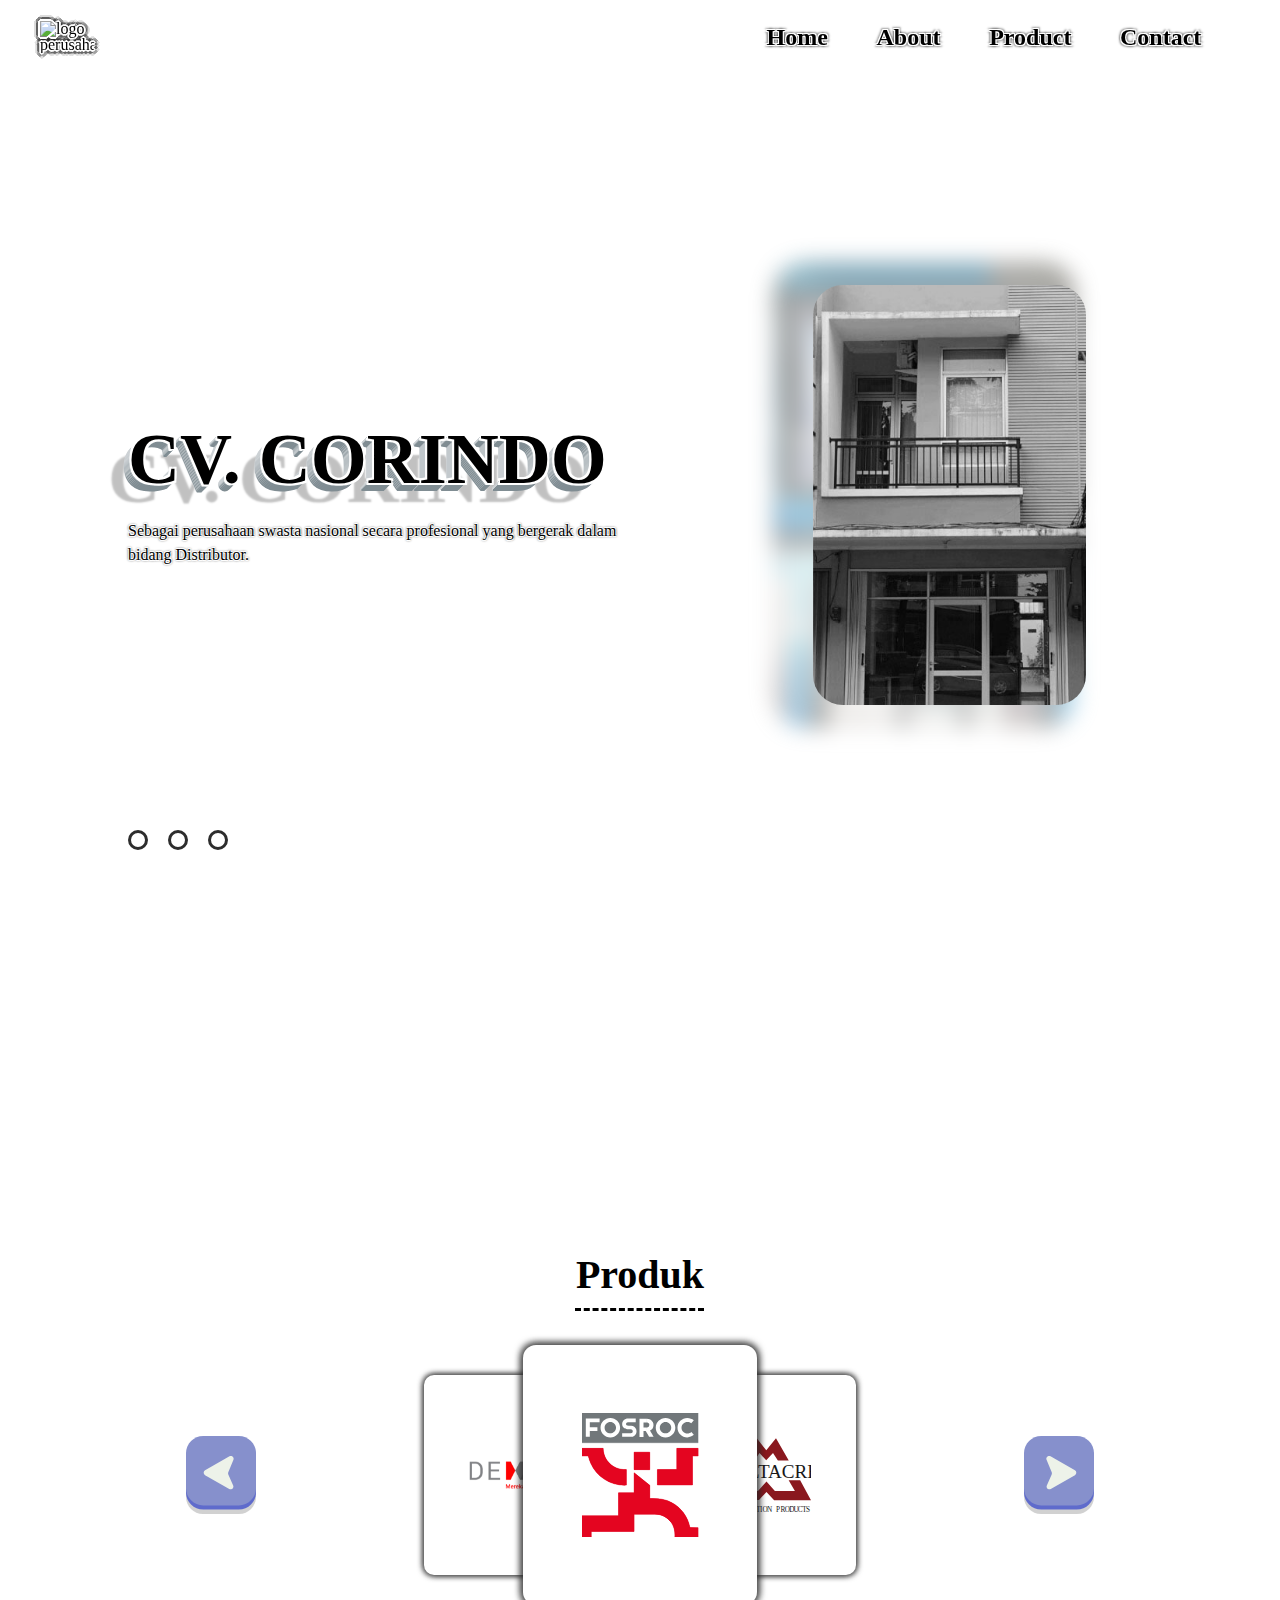
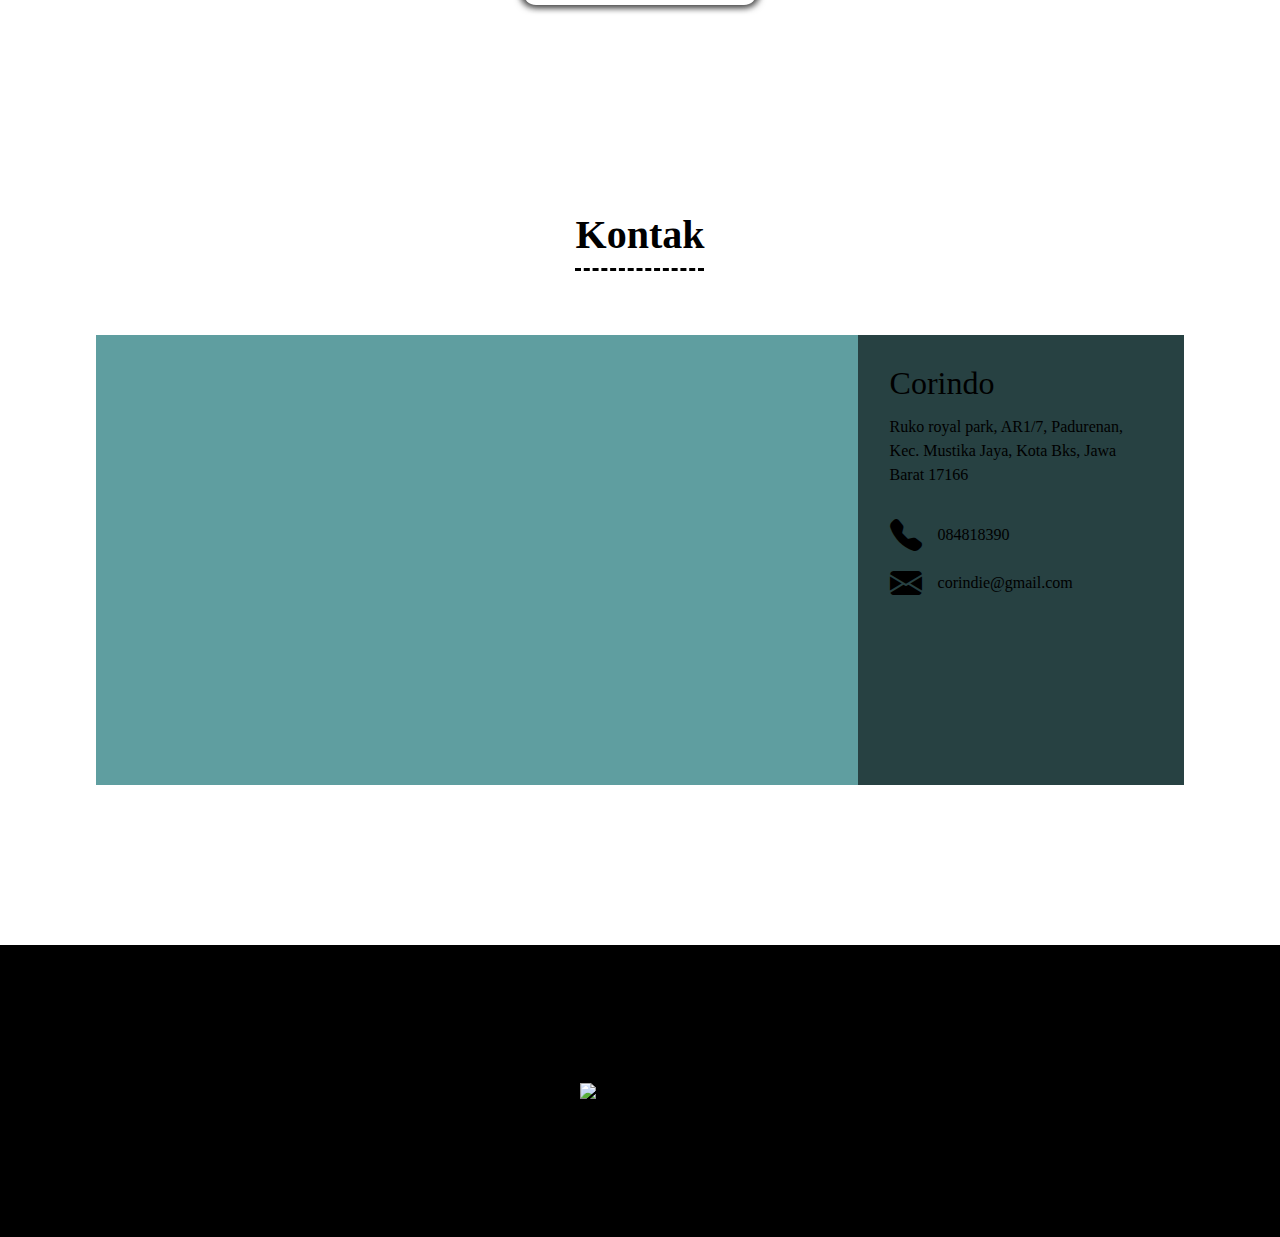
==== commit cddec00c: "Membuat fungsi slideshow product, dan menambahkan footer" ====
--- a/index.html
+++ b/index.html
@@ -10,6 +10,7 @@
 	<link rel="stylesheet" href="css/font.css" />
 	<link rel="stylesheet" href="css/color.css" />
 	<link rel="stylesheet" href="css/navigasi.css" />
+	<link rel="stylesheet" href="css/footer.css">
 	<link rel="stylesheet" href="css/animasi.css" />
 	<link rel="stylesheet" href="css/style.css" />
 </head>
@@ -72,13 +73,15 @@
 						<img src="img/assets/back.svg" alt="tombol kiri slide show">
 					</div>
 					<div class="slideShowProduct">
-						<div class="productSatu slideProduct">
+						<div class="productSatu slideProduct Kiri">
 							<img src="img/logo/demix.png" alt="logo demix">
 						</div>
-						<div class="productDua slideProduct">
+						<div class="productDua slideProduct Aktif">
 							<img src="img/logo/fosroc.svg" alt="logo fosroc">
 						</div>
-						<div class="productTiga slideProduct"></div>
+						<div class="productTiga slideProduct Kanan">
+							<img src="img/logo/deltacrete.svg" alt="logo deltacrete">
+						</div>
 					</div>
 					<div class="next">
 						<img src="img/assets/next.svg" alt="tombol kanan slide show">
@@ -115,6 +118,58 @@
 		</div>
 	</section>
 
+
+	<footer>
+		<div class="container">
+			<div class="information">
+				<h3>CV.CORINDO</h3>
+				<div class="detail">
+					<h4>Building Material & Distributor</h4>
+					<p>siap menjadi mitra terpercaya dalam setiap proyek pembangunan, baik skala kecil maupun besar.
+						Kepercayaan dan kepuasan pelanggan adalah prioritas utama kami dalam menjalin kerjasama jangka
+						panjang.</p>
+				</div>
+				<div class="location">
+					<h4>Location</h4>
+					<table>
+						<tr>
+							<td>
+								<p>Office</p>
+							</td>
+							<td>
+								<p>:</p>
+							</td>
+							<td>
+								<p>Ruko royal park, AR1/7, RT.002/006</p>
+							</td>
+						</tr>
+						<tr>
+							<td>
+								<p>Warehouse</p>
+							</td>
+							<td>
+								<p>:</p>
+							</td>
+							<td>
+								<p>Jl.telkom bp.bongkot RT.003/004 padurenan Mustikajaya Bekasi</p>
+							</td>
+						</tr>
+					</table>
+				</div>
+			</div>
+			<div class="logo">
+				<img src="img/logo/corindo.png" alt="logo corindo">
+			</div>
+			<div class="navigasi">
+				<h3>INFORMASI</h3>
+				<p><a href="">About</a></p>
+				<p><a href="">Product</a></p>
+				<p><a href="">Contact</a></p>
+			</div>
+		</div>
+	</footer>
+
+
 	<script src="js/jquery-3.7.1.min.js"></script>
 	<script src="js/animasi.js"></script>
 	<script src="js/scrollbar.js"></script>
--- a/css/footer.css
+++ b/css/footer.css
@@ -0,0 +1,70 @@
+footer {
+    display: flex;
+    justify-content: center;
+    align-items: center;
+    background-color: black;
+    color: var(--aa);
+}
+footer h3 {
+    font-size: 30px;
+    font-weight: 500;
+    margin-bottom: 1rem;
+}
+footer h4 {
+    font-size: 14px;
+    font-weight: 500;
+    margin-bottom: .3rem;
+    letter-spacing: 1px;
+}
+footer p {
+    font-size: 14px;
+    font-weight: 200;
+    line-height: 1rem;
+    letter-spacing: 1px;
+}
+footer a {
+    text-decoration: none;
+    color: var(--aa);
+}
+footer a:hover {
+    color: rgb(115, 0, 255);
+    font-weight: 400;
+}
+footer .container {
+    display: flex;
+    justify-content: space-between;
+    width: 90%;
+}
+footer .container div {
+    width: 350px;
+}
+footer .container .information {
+    padding: 2rem 0;
+}
+footer .container .information {
+}
+footer .container .information .detail {
+    margin-bottom: 1rem;
+}
+footer .container .logo {
+    display: flex;
+    justify-content: center;
+    align-items: center;
+}
+footer .container .logo img {
+    width: 120px;
+}
+footer .container .navigasi {
+    padding: 2rem 0;
+}
+footer .container .navigasi p {
+    margin-bottom: 1rem;
+}
+
+
+footer .container .information .location table tr td:nth-child(2){
+    padding: 0 9px;
+}
+footer .container .information .location table {
+    text-align: left;
+}--- a/css/style.css
+++ b/css/style.css
@@ -1,9 +1,11 @@
 body {
-    height: 2000px;
+    /* height: 2000px; */
     color: var(--cb);
     background-image: url(../img/ebatu.svg);
     background-size: cover;
-    background-attachment: fixed;
+    /* background-attachment: fixed; */
+}
+body::before{
 }
 
 
@@ -164,7 +166,7 @@
 
 /* SECTION */
 .content {
-    height: 2000px;
+    /* height: 2000px; */
 }
 .content::before {
     content: '';
@@ -214,13 +216,17 @@
 .content .product .container .next img {
     width: 100%;
 }
+.back:hover, .next:hover {
+    cursor: pointer;
+}
 .content .product .container .slideShowProduct {
     display: flex;
     justify-content: center;
     align-items: center;
     width: 60vw;
-    /* height: 100px; */
+    min-height: 200px;
     /* background-color: green; */
+    position: relative;
 }
 .content .product .container .slideShowProduct .slideProduct {
     width: 180px;
@@ -231,36 +237,46 @@
      -2px 2px 5px rgba(40, 40, 40, 0.5),
      -2px -2px 5px rgba(40, 40, 40, 0.5);
     border-radius: 10px;
-}
+    display: flex;
+    justify-content: center;
+    align-items: center;
+    position: absolute;
+    transition: scale .9s cubic-bezier(0.23, 1, 0.320, 1), transform 1s cubic-bezier(0.23, 1, 0.320, 1);
+}
+.content .product .container .slideShowProduct .slideProduct img {
+    width: 50%;
+}
+
+
 .content .product .container .slideShowProduct .slideProduct.productSatu {
-    display: flex;
-    justify-content: center;
-    align-items: center;
-    margin-right: -60px;
-}
-.content .product .container .slideShowProduct .slideProduct.productSatu img {
-    width: 50%;
 }
 .content .product .container .slideShowProduct .slideProduct.productDua {
-    display: flex;
-    justify-content: center;
-    align-items: center;
+}
+.content .product .container .slideShowProduct .slideProduct.productTiga {
+}
+
+
+.content .product .container .slideShowProduct .slideProduct.Aktif {
     z-index: 2;
+    transform: translateX(0%);
     scale: 1.3;
 }
-.content .product .container .slideShowProduct .slideProduct.productDua img {
-    width: 50%;
-}
-.content .product .container .slideShowProduct .slideProduct.productTiga {
-    display: flex;
-    justify-content: center;
-    align-items: center;
-    margin-left: -60px;
-}
-.content .product .container .slideShowProduct .slideProduct.productTiga img {
-    width: 50%;
-}
+.content .product .container .slideShowProduct .slideProduct.Kanan {
+    transform: translateX(70%);
+}
+.content .product .container .slideShowProduct .slideProduct.Kiri {
+    transform: translateX(-70%);
+}
+.content .product .container .slideShowProduct .slideProduct.zindex {
+    z-index: 1;
+}
+
 /* AKHIR SECTION PRODUCT */
+
+
+
+
+
 
 /* SECTION CONTACT */
 .content .contact {
@@ -269,6 +285,7 @@
     justify-content: center;
     align-items: center;
     margin-top: 15rem;
+    padding-bottom: 10rem;
 }
 .content .contact .container{
     display: flex;
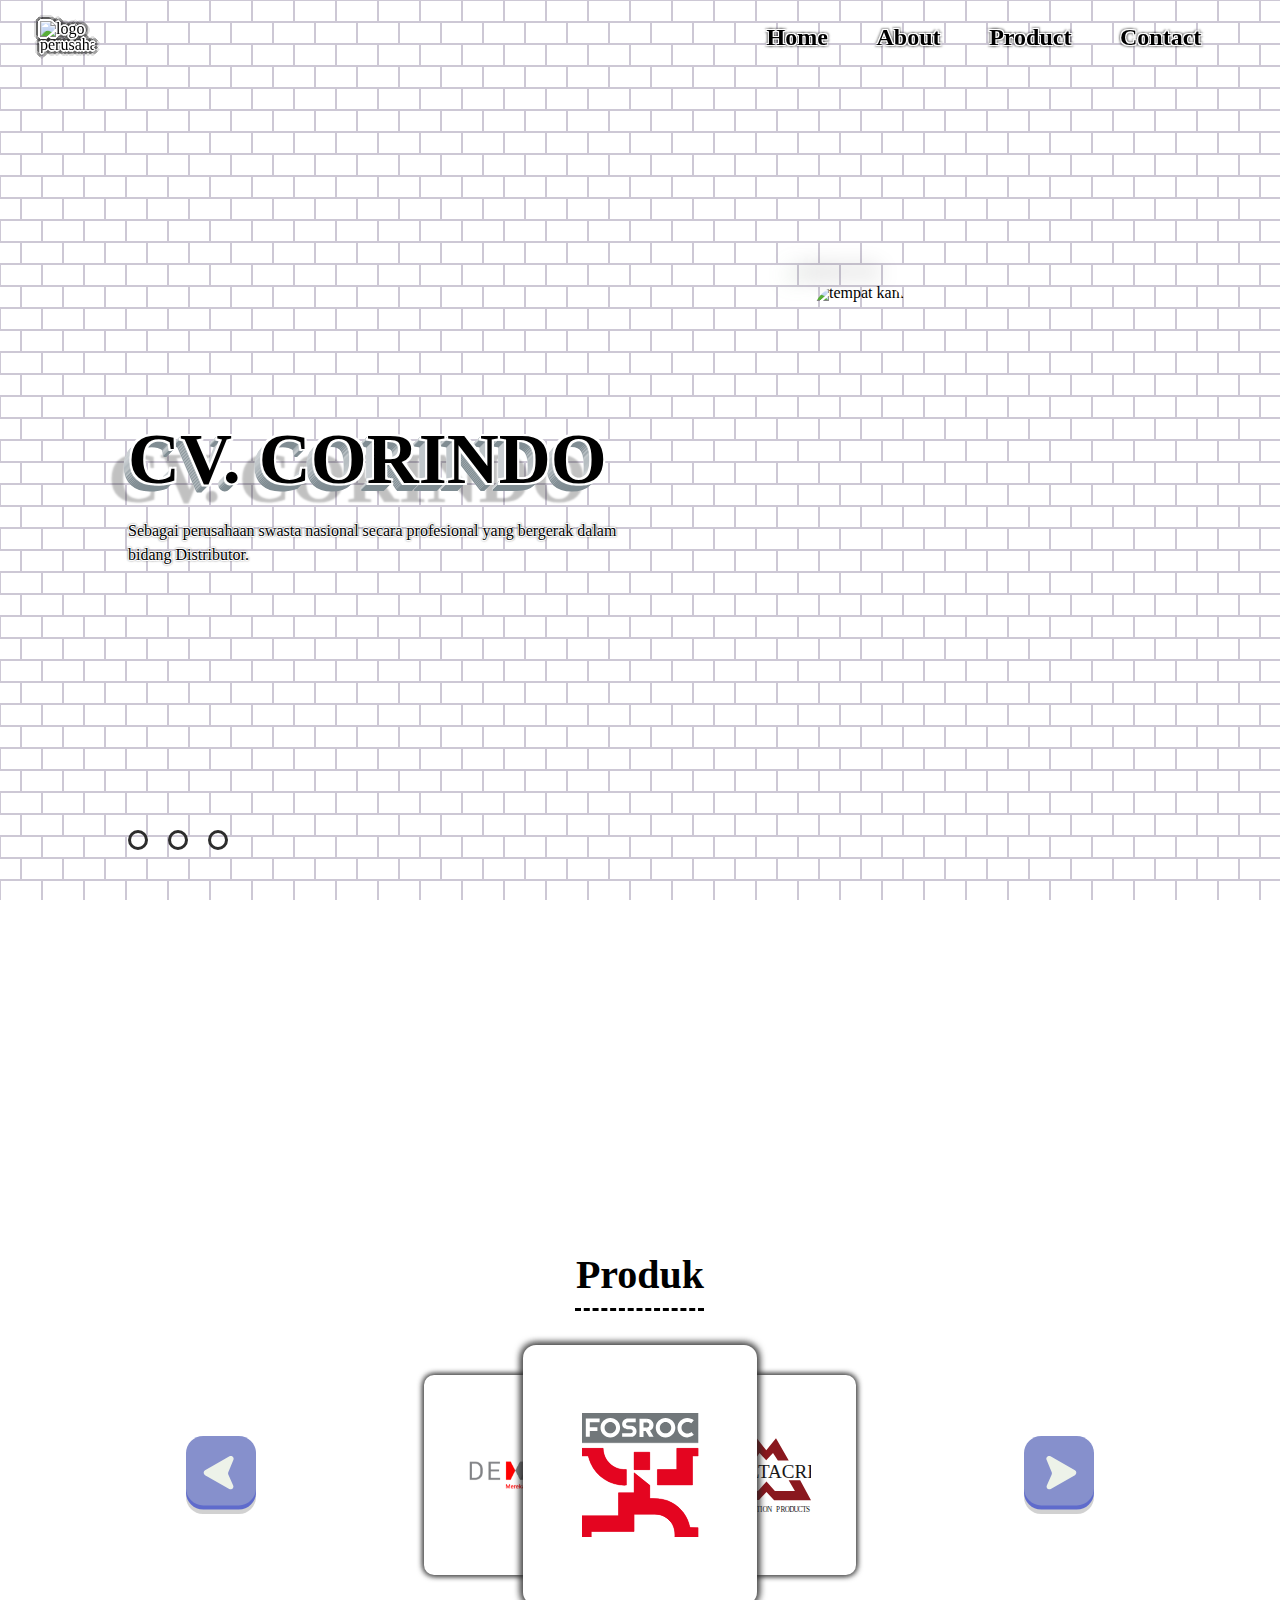
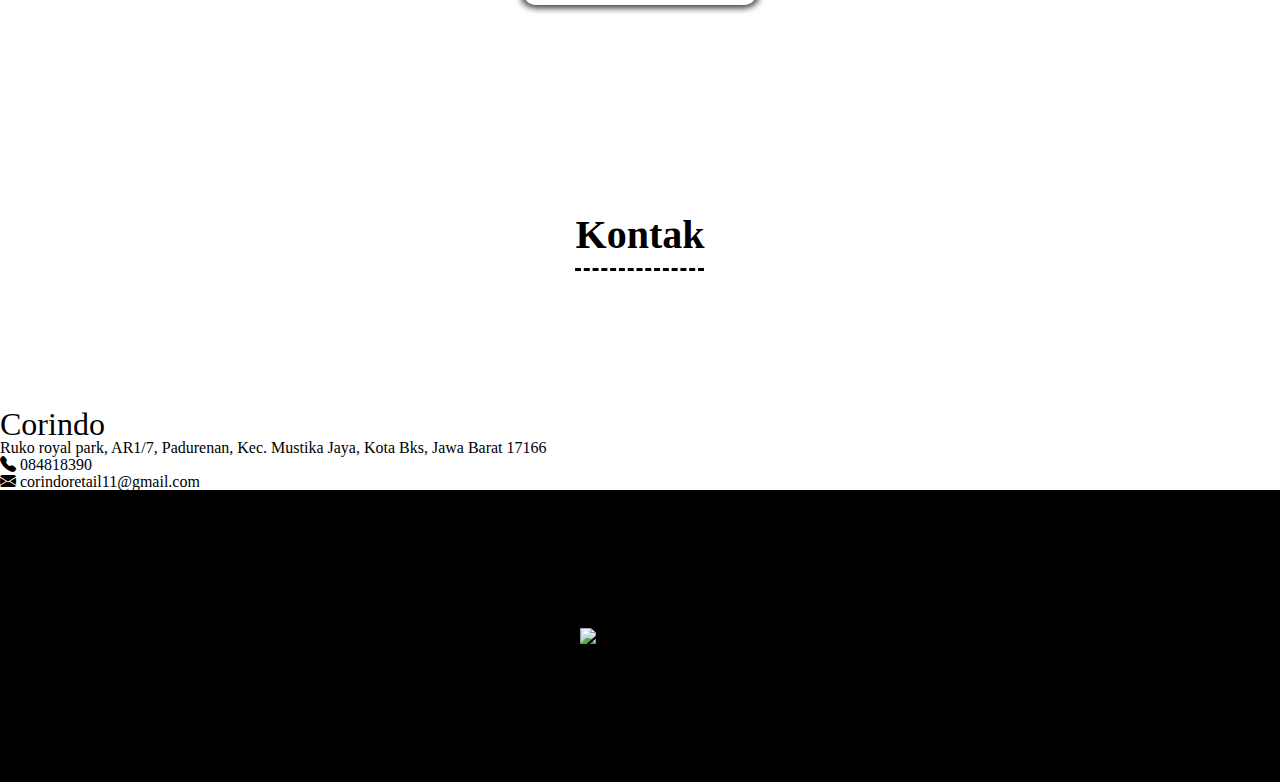
==== commit 713ce253: "Membuat responsive navigasi" ====
--- a/index.html
+++ b/index.html
@@ -10,16 +10,18 @@
 	<link rel="stylesheet" href="css/font.css" />
 	<link rel="stylesheet" href="css/color.css" />
 	<link rel="stylesheet" href="css/navigasi.css" />
+	<link rel="stylesheet" href="css/map.css">
 	<link rel="stylesheet" href="css/footer.css">
 	<link rel="stylesheet" href="css/animasi.css" />
-	<link rel="stylesheet" href="css/style.css" />
+
+	<link rel="stylesheet" href="css/style-home.css" />
 </head>
 
 <body>
 	<nav>
 		<div class="container">
 			<div class="logo">
-				<img src="img/logo/corindo1.png" alt="logo perusahaan" draggable="false" />
+				<img src="img/logo/corindo-black.png" alt="logo perusahaan" draggable="false" />
 				<div class="namaLogo">
 					<h6>corindo</h6>
 					<p>Lorem ipsum dolor elit.</p>
@@ -27,9 +29,12 @@
 			</div>
 			<div class="link">
 				<p><a href="/">Home</a></p>
-				<p><a href="/">About</a></p>
+				<p><a href="about.html">About</a></p>
 				<p><a href="/">Product</a></p>
-				<p><a href="/">Contact</a></p>
+				<p><a href="contact.html">Contact</a></p>
+			</div>
+			<div class="mobile-menu">
+				<i class="bi bi-list menu"></i>
 			</div>
 		</div>
 		<div class="navBackground"></div>
@@ -45,9 +50,9 @@
 				</p>
 			</div>
 			<div class="showImage">
-				<img src="img/ruko-abu.jpg" alt="tempat kami" id="satu" class="posisiHide" />
-				<img src="img/ruko-invert.jpg" alt="tempat kami" id="dua" class="posisiShow" />
-				<img src="img/ruko-merah.jpg" alt="tempat kami" id="tiga" class="posisiAppear" />
+				<img src="img/assets/ruko-abu.jpg" alt="tempat kami" id="satu" class="posisiHide" />
+				<img src="img/assets/ruko-invert.jpg" alt="tempat kami" id="dua" class="posisiShow" />
+				<img src="img/assets/ruko-merah.jpg" alt="tempat kami" id="tiga" class="posisiAppear" />
 			</div>
 			<div class="showIndicator">
 				<div class="indic indicatorSatu">
@@ -104,13 +109,13 @@
 							Ruko royal park, AR1/7, Padurenan, Kec. Mustika Jaya, Kota Bks, Jawa Barat
 							17166
 						</p>
-						<p class="telephone">
+						<p class="telephone" onclick="toWhatsapp()">
 							<i class="bi bi-telephone-fill"></i>
 							<span>084818390</span>
 						</p>
-						<p class="email">
+						<p class="email" onclick="toGmail()">
 							<i class="bi bi-envelope-fill"></i>
-							<span>corindie@gmail.com</span>
+							<span>corindoretail11@gmail.com</span>
 						</p>
 					</div>
 				</div>
@@ -162,7 +167,7 @@
 			</div>
 			<div class="navigasi">
 				<h3>INFORMASI</h3>
-				<p><a href="">About</a></p>
+				<p><a href="about.html">About</a></p>
 				<p><a href="">Product</a></p>
 				<p><a href="">Contact</a></p>
 			</div>
@@ -172,7 +177,8 @@
 
 	<script src="js/jquery-3.7.1.min.js"></script>
 	<script src="js/animasi.js"></script>
-	<script src="js/scrollbar.js"></script>
+	<script src="js/navigasi.js"></script>
+	<script src="js/contact.js"></script>
 </body>
 
 </html>--- a/css/navigasi.css
+++ b/css/navigasi.css
@@ -1,5 +1,3 @@
-/* AWAL NAVIGASI */
-
 /* navigasi saat posisi awal */
 nav {
     position: fixed;
@@ -50,7 +48,6 @@
 }
 nav .container .link p {
     padding: 5px 10px;
-    border-radius: 5px;
     transition: .3s ease-in-out;
 }
 nav .container .link p:hover {
@@ -92,15 +89,13 @@
                 8px 7px #cdd2d5;
                 /* -10px -10px 2px rgba(0, 0, 0, 0.123); */
 }
-
-
-
-
+nav .container .mobile-menu {
+    display: none;
+}
 
 /* navigasi saat scroll kebawah */
 .navScroll {
 }
-
 nav::before {
     content: '';
     position: absolute;
@@ -116,7 +111,6 @@
     height: 100%;
     box-shadow: 0px 0px 20px rgba(28, 28, 46, 0.3);
 }
-
 nav.navScroll .container .logo img {
     width: 38px;
     filter: drop-shadow(-1px -1px 0px #ffffff)  
@@ -129,7 +123,6 @@
             drop-shadow( 1px 1px 0px #0000005e);
             transition: .2s ease-in-out;
 }
-
 nav.navScroll .container .logo img:hover {
     filter: drop-shadow( -0px -1px 0px #ddeaf0)
             drop-shadow( -1px -0px 0px #c0c8cd)
@@ -137,10 +130,7 @@
             drop-shadow( -2px -1px 0px #979fa4);
     translate: 5px 5px;
 }
-
 nav.navScroll .container .link p {
-    padding: 5px 10px;
-    border-radius: 5px;
     transition: .3s ease-in-out;
 }
 nav.navScroll .container .link p:hover {
@@ -178,4 +168,95 @@
 
 
 
-/* AKHIR NAVIGASI */+/* PENYESUAIAN DI TABLET */
+@media screen and (max-width: 1024px) {
+    nav .container .link {
+        width: 55vw;
+    }
+}
+
+/* PENYESUAIAN DI MOBILE */
+@media screen and (max-width: 768px) {
+    nav .container::after {
+        content: '';
+        position: absolute;
+        display: block;
+        width: 55vw;
+        height: 100vh;
+        right: -28rem;
+        top: 0;
+        z-index: -2;
+        box-shadow: 0px 0px 20px rgba(28, 28, 46, 0.3);
+        transition: 1s cubic-bezier(0.215, 0.610, 0.355, 1);
+    }
+    nav .container.ShadowLink::after {
+        right: 0;
+    }
+    nav .container .link {
+        position: absolute;
+        display: block;
+        height: 100vh;
+        right: -28rem;
+        top: 0;
+        padding: 7rem 0 0 0;
+        z-index: -1;
+        background-color: #fff;
+        transition: 1s cubic-bezier(0.215, 0.610, 0.355, 1);
+    }
+    nav .container .link.Aktif {
+        right: 0;
+    }
+    nav .container .link p {
+        padding: 0;
+        height: 48px;
+        transition: .3s;
+    }
+    nav .container .link p:hover {
+        background-color: #000000dd;
+        transform: none;
+    }
+    nav .container .link a {
+        display: flex;
+        align-items: center;
+        width: 100%;
+        height: 100%;
+        padding-left: 2rem;
+        text-decoration: none;
+        color: rgb(28, 28, 46);
+        font-weight: 900;
+        font-size: 1.3em;
+        letter-spacing: .1em;
+        text-shadow:-1px -1px 0 #fff,  
+        1px -1px 0 #fff,
+        -1px 1px 0 #fff,
+        1px 1px 0 #fff,
+        -2px -2px 0px #0000005e,  
+        2px -2px 0px #0000005e,
+        -2px 2px 0px #0000005e,
+        2px 2px 0px #0000005e;
+        
+        transition: .1s;
+    }
+    nav .container .link a:hover {
+        font-size: 1.3em;
+        color: rgb(225, 225, 238);
+        text-shadow:-1px -1px 0 #000,  
+                    1px -1px 0 #000,
+                    -1px 1px 0 #000,
+                    1px 1px 0 #000,
+                    -2px -2px 0px #ffffff5e,  
+                    2px -2px 0px #ffffff5e,
+                    -2px 2px 0px #ffffff5e,
+                    2px 2px 0px #ffffff5e;
+    }
+
+
+    nav .container .mobile-menu {
+        display: block;
+        font-size: 36px;
+        text-shadow: 1px 0px 0px rgba(255, 255, 255, 0.5),
+        -1px 0px 0px rgba(255, 255, 255, 0.5),
+        0px -1px 0px rgba(255, 255, 255, 0.5),
+        0px 1px 0px rgba(255, 255, 255, 0.5);
+    }
+}--- a/css/style-home.css
+++ b/css/style-home.css
@@ -0,0 +1,280 @@
+body {
+    /* height: 2000px; */
+    color: var(--cb);
+    background-color: #ffffff;
+    /* background-color: #DFDBE5; */
+        /* UNTUK MEMBUAT PATTERN KOTAK KOTAK */
+background-image: url("data:image/svg+xml,%3Csvg width='42' height='44' viewBox='0 0 42 44' xmlns='http://www.w3.org/2000/svg'%3E%3Cg id='Page-1' fill='none' fill-rule='evenodd'%3E%3Cg id='brick-wall' fill='%239C92AC' fill-opacity='0.5'%3E%3Cpath d='M0 0h42v44H0V0zm1 1h40v20H1V1zM0 23h20v20H0V23zm22 0h20v20H22V23z'/%3E%3C/g%3E%3C/g%3E%3C/svg%3E");
+    /* background-image: url(../img/background/kubus.svg); */
+    /* background-repeat: no-repeat; */
+    /* background-size: cover; */
+    background-attachment: fixed;
+}
+body::before{
+}
+
+
+/* AWAL HEADER */
+header {
+    display: flex;
+    justify-content: center;
+    align-items: center;
+    height: 110vh;
+    user-select: none;
+}
+header .container {
+    display: flex;
+    justify-content: space-between;
+    align-items: center;
+    width: 80vw;
+    height: 100vh;
+    padding-right: 4rem;
+    /* margin-top: -3rem; */
+}
+header .container .headTeks {
+    width: 40vw;
+}
+header .container .headTeks h1 {
+    /* font-size: 64px; */
+    font-weight: 900;
+    margin-bottom: 1.5rem;
+    text-shadow:-1px -1px 0 #ffffff,  /*outline*/
+                1px -1px 0 #ffffff,
+                -1px 1px 0 #ffffff,
+                1px 1px 0 #ffffff, 
+                -2px -2px 0 #ffffff,  
+                2px -2px 0 #ffffff,
+                -2px 2px 0 #ffffff,
+                2px 2px 0 #ffffff, 
+                0px 1px #808d93,        /*efek 3d*/
+                -1px 0px #cdd2d5,
+                -1px 2px #808d93,
+                -2px 1px #cdd2d5,
+                -2px 3px #808d93,
+                -3px 2px #cdd2d5,
+                -3px 4px #808d93,
+                -4px 3px #cdd2d5,
+                -4px 5px #808d93,
+                -5px 4px #cdd2d5,
+                -5px 6px #808d93,
+                -6px 5px #cdd2d5,
+                -6px 7px #808d93,
+                -7px 6px #cdd2d5,
+                -7px 8px #808d93,
+                -8px 7px #cdd2d5,
+                -20px 19px 2px rgba(0, 0, 0, 0.243);
+}
+header .container .headTeks p {
+    font-size: 16px;
+    font-weight: 500;
+    line-height: 1.5rem;
+    text-shadow:-.7px -.7px 0 #ffffff,  
+                .7px -.7px 0 #ffffff,
+                -.7px .7px 0 #ffffff,
+                .7px .7px 0 #ffffff,          /*outline putih*/
+                -1px -1px 2px #0000005e,  
+                1px -1px 2px #0000005e,
+                -1px 1px 2px #0000005e,
+                1px 1px 2px #0000005e;
+}
+header .container .showImage {
+    position: relative;
+    display: flex;
+    align-items: center;
+    max-height: 420px;
+    min-width: 300px;
+}
+header .container .showImage img {
+    height: 420px;
+    pointer-events: none;
+}
+header .container .showImage img#satu {
+}
+header .container .showImage img#dua {
+}
+header .container .showImage img#satu {
+}
+
+header .container .showImage img.posisiAppear {
+    position: absolute;
+    z-index: 0;
+    scale: 1.11111;
+    opacity: 0;
+    border-radius: 30px;
+    filter: blur(10px);
+}
+header .container .showImage img.posisiShow {
+    position: absolute;
+    z-index: 1;
+    scale: 1.11111;
+    border-radius: 30px;
+    filter: blur(10px);
+    opacity: .5;
+}
+header .container .showImage img.posisiHide {
+    position: absolute;
+    z-index: 2;
+    border-radius: 30px;
+    transform: translateX(25px);
+}
+
+header .container .showImage img.appear {
+    animation: slideAppearImage 3s forwards;
+    animation-timing-function: cubic-bezier(0.53,0.57,0.25,0.89);
+}
+header .container .showImage img.show {
+    animation: slideShowImage 3s forwards;
+    animation-timing-function: cubic-bezier(0.53,0.57,0.25,0.89);
+}
+header .container .showImage img.hide {
+    animation: slideHideImage 3s forwards;
+    animation-timing-function: cubic-bezier(0.53,0.57,0.25,0.89);
+}
+
+
+header .container .showIndicator {
+    display: flex;
+    justify-content: space-between;
+    width: 100px;
+    height: 20px;
+    background-color: #ffffff00;
+    /* border: 2px solid black; */
+    position: absolute;
+    bottom: 50px;
+}
+header .container .showIndicator .indic {
+    width: 20px;
+    height: 100%;
+    border-radius: 50%;
+    background-color: rgba(255, 255, 255, 0);
+    border: 3px solid rgb(45, 45, 45);
+    display: flex;
+    justify-content: center;
+    align-items: center;
+    cursor: pointer;
+}
+header .container .showIndicator .indic .tindic {
+    transition: .7s;
+    border-radius: 50%;
+    background-color: rgb(28, 28, 28);
+    width: 0%;
+    height: 0%;
+}
+header .container .showIndicator .indic .tindic.Active {
+    background-color: rgb(28, 28, 28);
+    width: 85%;
+    height: 85%;
+}
+/* AKHIR HEADER */
+
+
+
+/* SECTION */
+.content {
+    /* height: 2000px; */
+}
+.content::before {
+    content: '';
+    display: block;
+    height: 185px;
+    background-color: var(--aa);
+    clip-path: polygon(64% 97%, 100% 0, 100% 100%, 0 100%, 0 0);
+    position: relative;
+}
+.content .background {
+    background-color: var(--aa);
+}
+.content h2 {
+    font-weight: bold;
+    text-align: center;
+    text-decoration-line: underline;
+    text-underline-offset: 20px;
+    text-decoration-style: dashed;
+    text-decoration-thickness: 3px;
+}
+
+/* SECTION PRODUCT */
+.content .product {
+    padding-top: 5rem;
+    margin-bottom: 15rem;
+}
+.content .product .container {
+    display: flex;
+    justify-content: center;
+    align-items: center;
+    margin-top: 5rem;
+}
+.content .product .container .back {
+    display: flex;
+    align-items: center;
+    width: 70px;
+    height: 70px;
+}
+.content .product .container .back img {
+    width: 100%;
+}
+.content .product .container .next {
+    display: flex;
+    align-items: center;
+    width: 70px;
+    height: 70px;
+}
+.content .product .container .next img {
+    width: 100%;
+}
+.back:hover, .next:hover {
+    cursor: pointer;
+}
+.content .product .container .slideShowProduct {
+    display: flex;
+    justify-content: center;
+    align-items: center;
+    width: 60vw;
+    min-height: 200px;
+    /* background-color: green; */
+    position: relative;
+}
+.content .product .container .slideShowProduct .slideProduct {
+    width: 180px;
+    height: 200px;
+    background-color: rgb(255, 255, 255);
+    box-shadow: 2px 2px 5px rgba(40, 40, 40, 0.5),
+     2px -2px 5px rgba(40, 40, 40, 0.5),
+     -2px 2px 5px rgba(40, 40, 40, 0.5),
+     -2px -2px 5px rgba(40, 40, 40, 0.5);
+    border-radius: 10px;
+    display: flex;
+    justify-content: center;
+    align-items: center;
+    position: absolute;
+    transition: scale .9s cubic-bezier(0.23, 1, 0.320, 1), transform 1s cubic-bezier(0.23, 1, 0.320, 1);
+}
+.content .product .container .slideShowProduct .slideProduct img {
+    width: 50%;
+}
+
+
+.content .product .container .slideShowProduct .slideProduct.productSatu {
+}
+.content .product .container .slideShowProduct .slideProduct.productDua {
+}
+.content .product .container .slideShowProduct .slideProduct.productTiga {
+}
+
+
+.content .product .container .slideShowProduct .slideProduct.Aktif {
+    z-index: 2;
+    transform: translateX(0%);
+    scale: 1.3;
+}
+.content .product .container .slideShowProduct .slideProduct.Kanan {
+    transform: translateX(70%);
+}
+.content .product .container .slideShowProduct .slideProduct.Kiri {
+    transform: translateX(-70%);
+}
+.content .product .container .slideShowProduct .slideProduct.zindex {
+    z-index: 1;
+}
+
+/* AKHIR SECTION PRODUCT */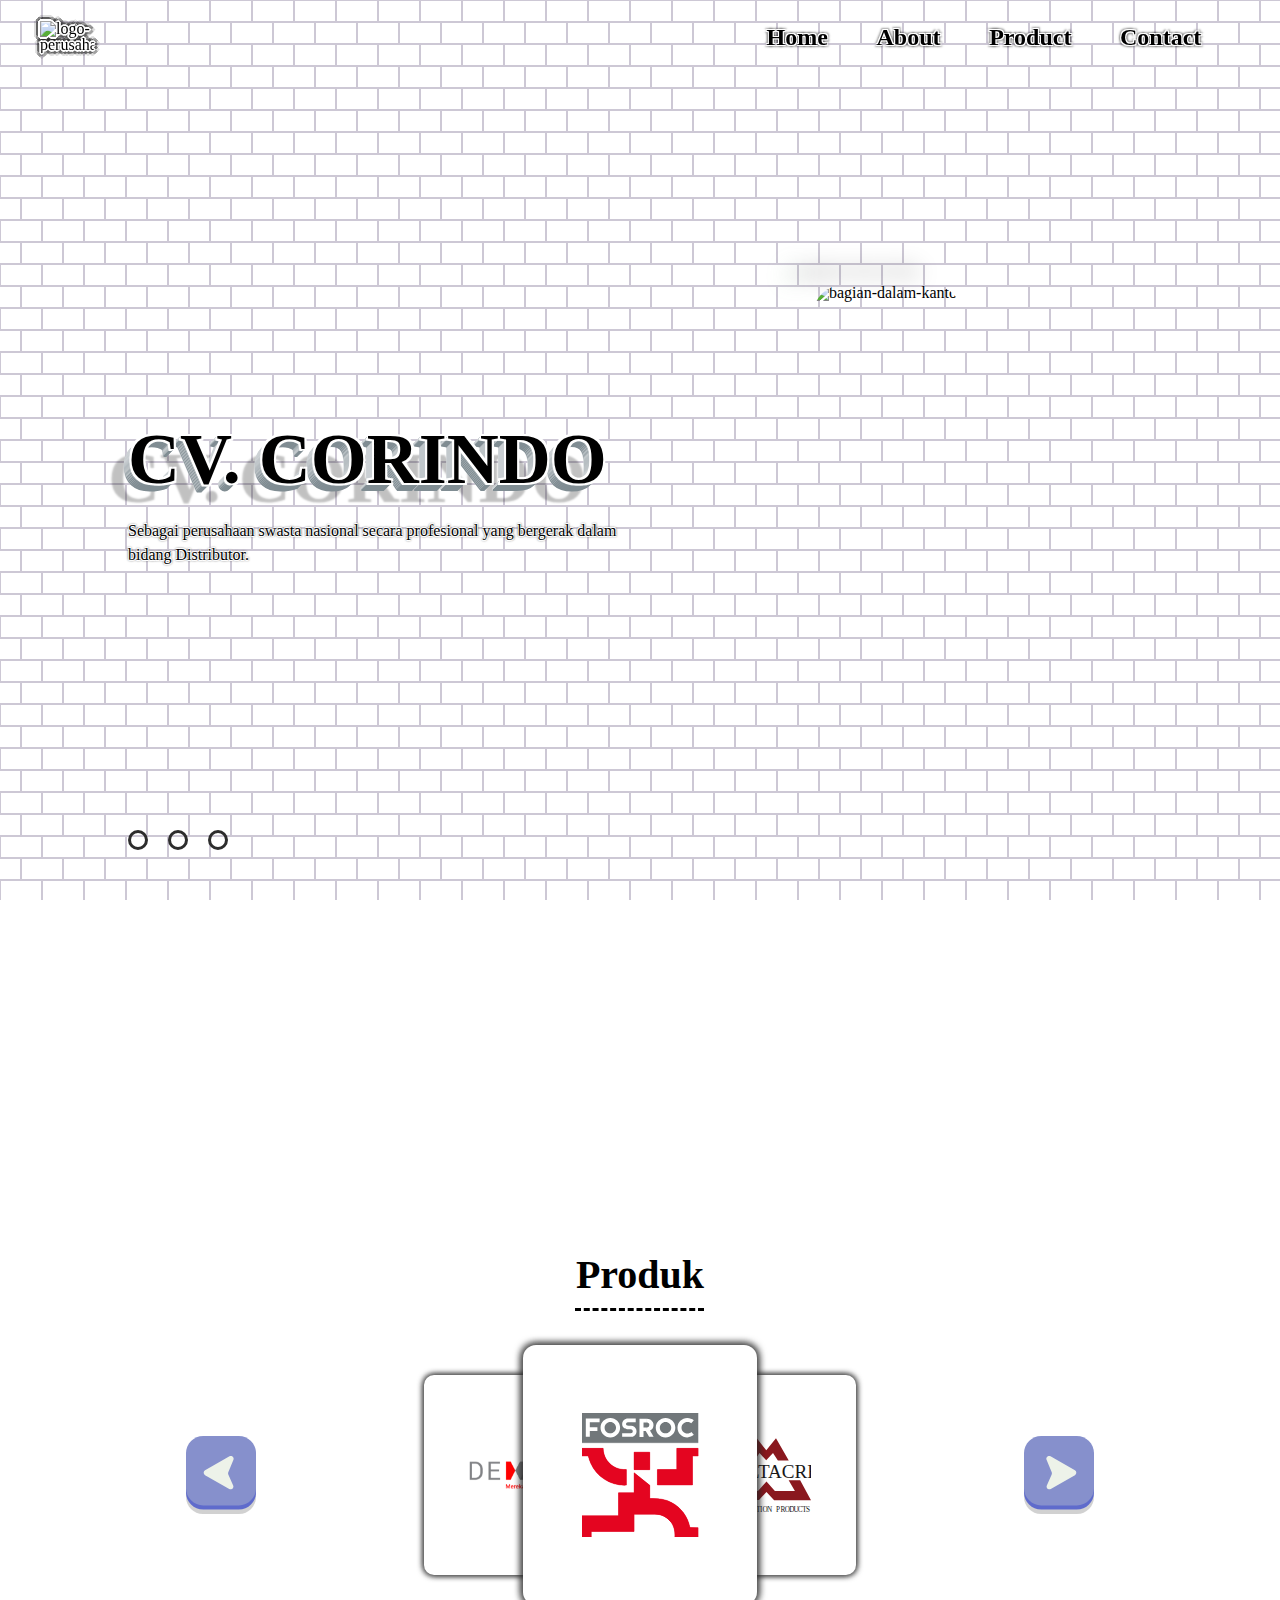
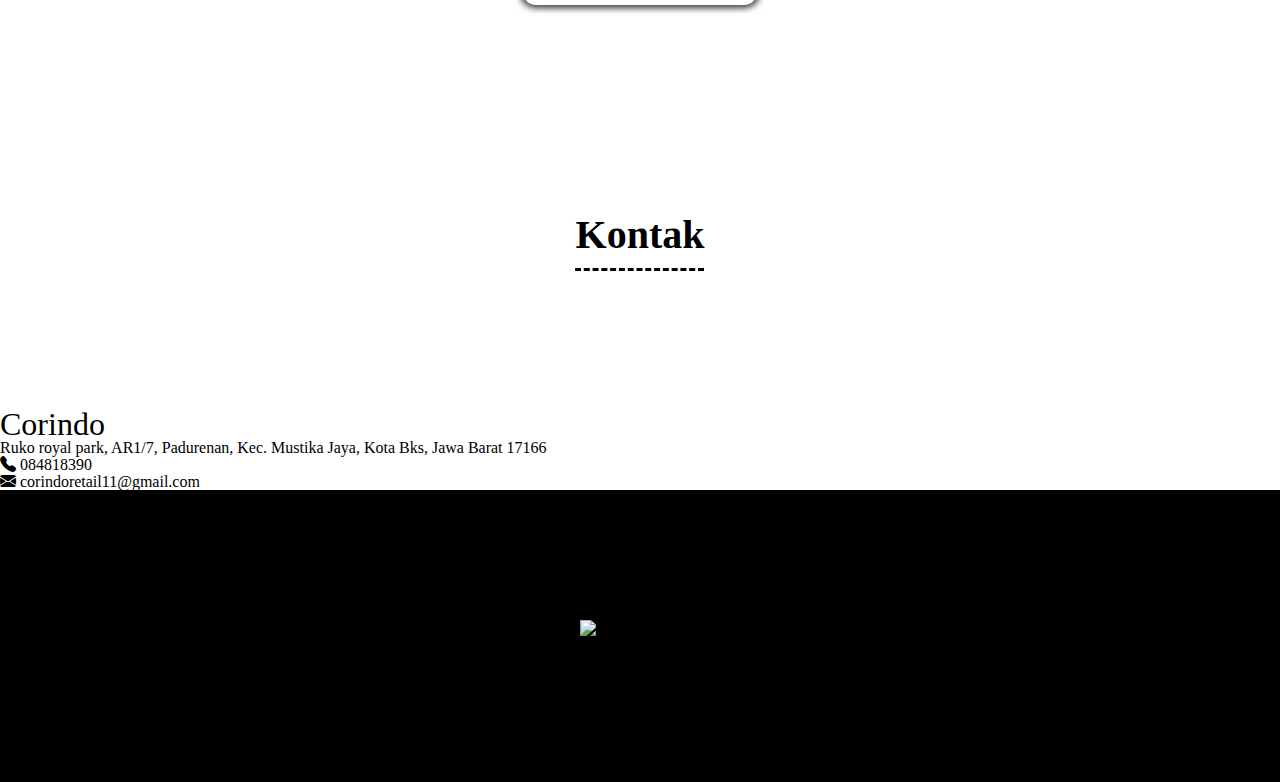
==== commit b4395a63: "Membenarkan title halaman" ====
--- a/index.html
+++ b/index.html
@@ -1,11 +1,10 @@
 <!DOCTYPE html>
-<html lang="en">
+<html lang="id">
 
 <head>
 	<meta charset="UTF-8" />
 	<meta name="viewport" content="width=device-width, initial-scale=1.0" />
-	<title>Home</title>
-	<link rel="stylesheet" href="https://cdn.jsdelivr.net/npm/bootstrap-icons@1.11.3/font/bootstrap-icons.min.css">
+	<title>corindo</title>
 	<link rel="stylesheet" href="css/reset.css" />
 	<link rel="stylesheet" href="css/font.css" />
 	<link rel="stylesheet" href="css/color.css" />
@@ -13,15 +12,16 @@
 	<link rel="stylesheet" href="css/map.css">
 	<link rel="stylesheet" href="css/footer.css">
 	<link rel="stylesheet" href="css/animasi.css" />
+	<link rel="stylesheet" href="css/style-home.css" />
 
-	<link rel="stylesheet" href="css/style-home.css" />
+	<link rel="stylesheet" href="https://cdn.jsdelivr.net/npm/bootstrap-icons@1.11.3/font/bootstrap-icons.min.css">
 </head>
 
 <body>
 	<nav>
 		<div class="container">
 			<div class="logo">
-				<img src="img/logo/corindo-black.png" alt="logo perusahaan" draggable="false" />
+				<img src="img/logo/corindo-black.png" alt="logo-perusahaan" draggable="false" />
 				<div class="namaLogo">
 					<h6>corindo</h6>
 					<p>Lorem ipsum dolor elit.</p>
@@ -50,9 +50,9 @@
 				</p>
 			</div>
 			<div class="showImage">
-				<img src="img/assets/ruko-abu.jpg" alt="tempat kami" id="satu" class="posisiHide" />
-				<img src="img/assets/ruko-invert.jpg" alt="tempat kami" id="dua" class="posisiShow" />
-				<img src="img/assets/ruko-merah.jpg" alt="tempat kami" id="tiga" class="posisiAppear" />
+				<img src="img/assets/dalam-kantor_550x400.jpg" alt="bagian-dalam-kantor" id="satu" class="posisiHide" />
+				<img src="img/assets/luar-kantor_550x400.jpg" alt="bagian-luar-kantor" id="dua" class="posisiShow" />
+				<img src="img/assets/truck-3_550x400.jpg" alt="pengangkutan-barang" id="tiga" class="posisiAppear" />
 			</div>
 			<div class="showIndicator">
 				<div class="indic indicatorSatu">
@@ -75,7 +75,7 @@
 				<h2>Produk</h2>
 				<div class="container">
 					<div class="back">
-						<img src="img/assets/back.svg" alt="tombol kiri slide show">
+						<img src="img/assets/back.svg" alt="icon-back">
 					</div>
 					<div class="slideShowProduct">
 						<div class="productSatu slideProduct Kiri">
@@ -89,7 +89,7 @@
 						</div>
 					</div>
 					<div class="next">
-						<img src="img/assets/next.svg" alt="tombol kanan slide show">
+						<img src="img/assets/next.svg" alt="icon-next">
 					</div>
 				</div>
 			</article>
@@ -163,13 +163,13 @@
 				</div>
 			</div>
 			<div class="logo">
-				<img src="img/logo/corindo.png" alt="logo corindo">
+				<img src="img/logo/corindo.png" alt="logo-perusahaan">
 			</div>
 			<div class="navigasi">
 				<h3>INFORMASI</h3>
 				<p><a href="about.html">About</a></p>
 				<p><a href="">Product</a></p>
-				<p><a href="">Contact</a></p>
+				<p><a href="contact.html">Contact</a></p>
 			</div>
 		</div>
 	</footer>
